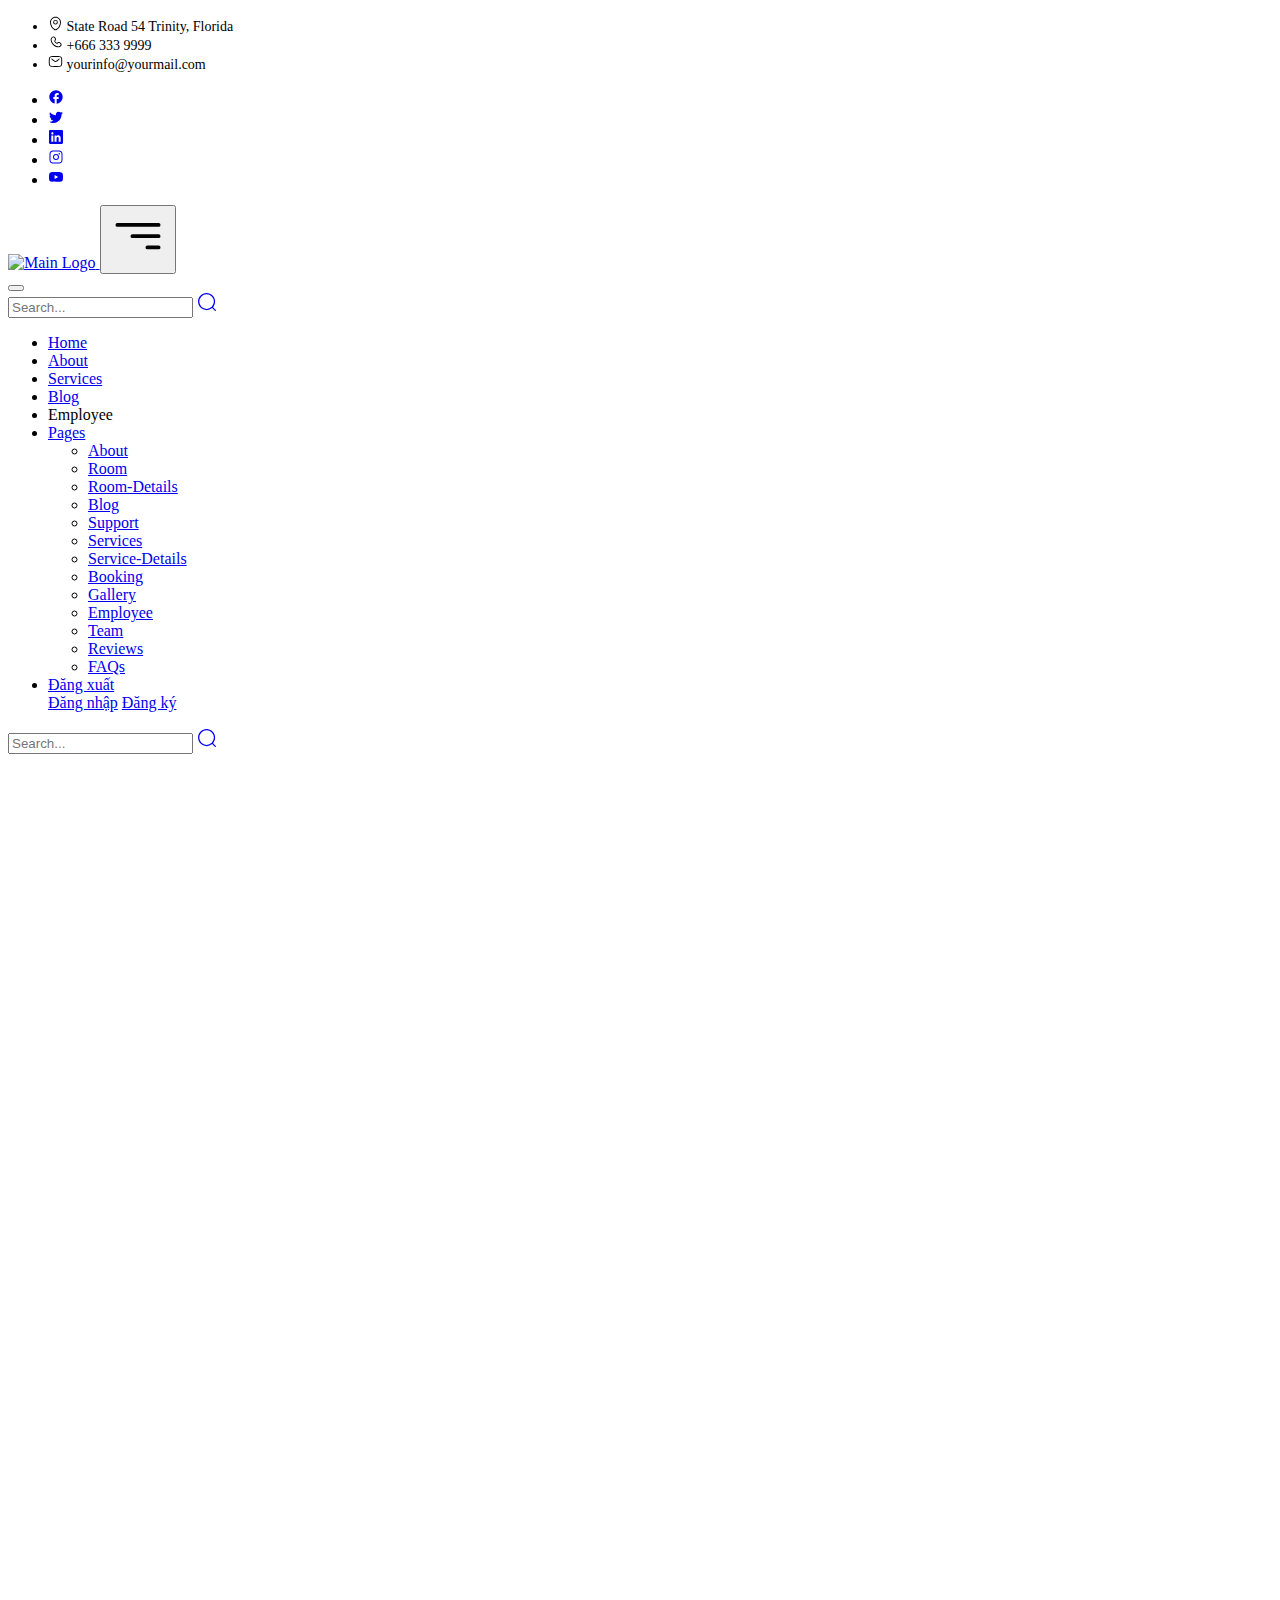
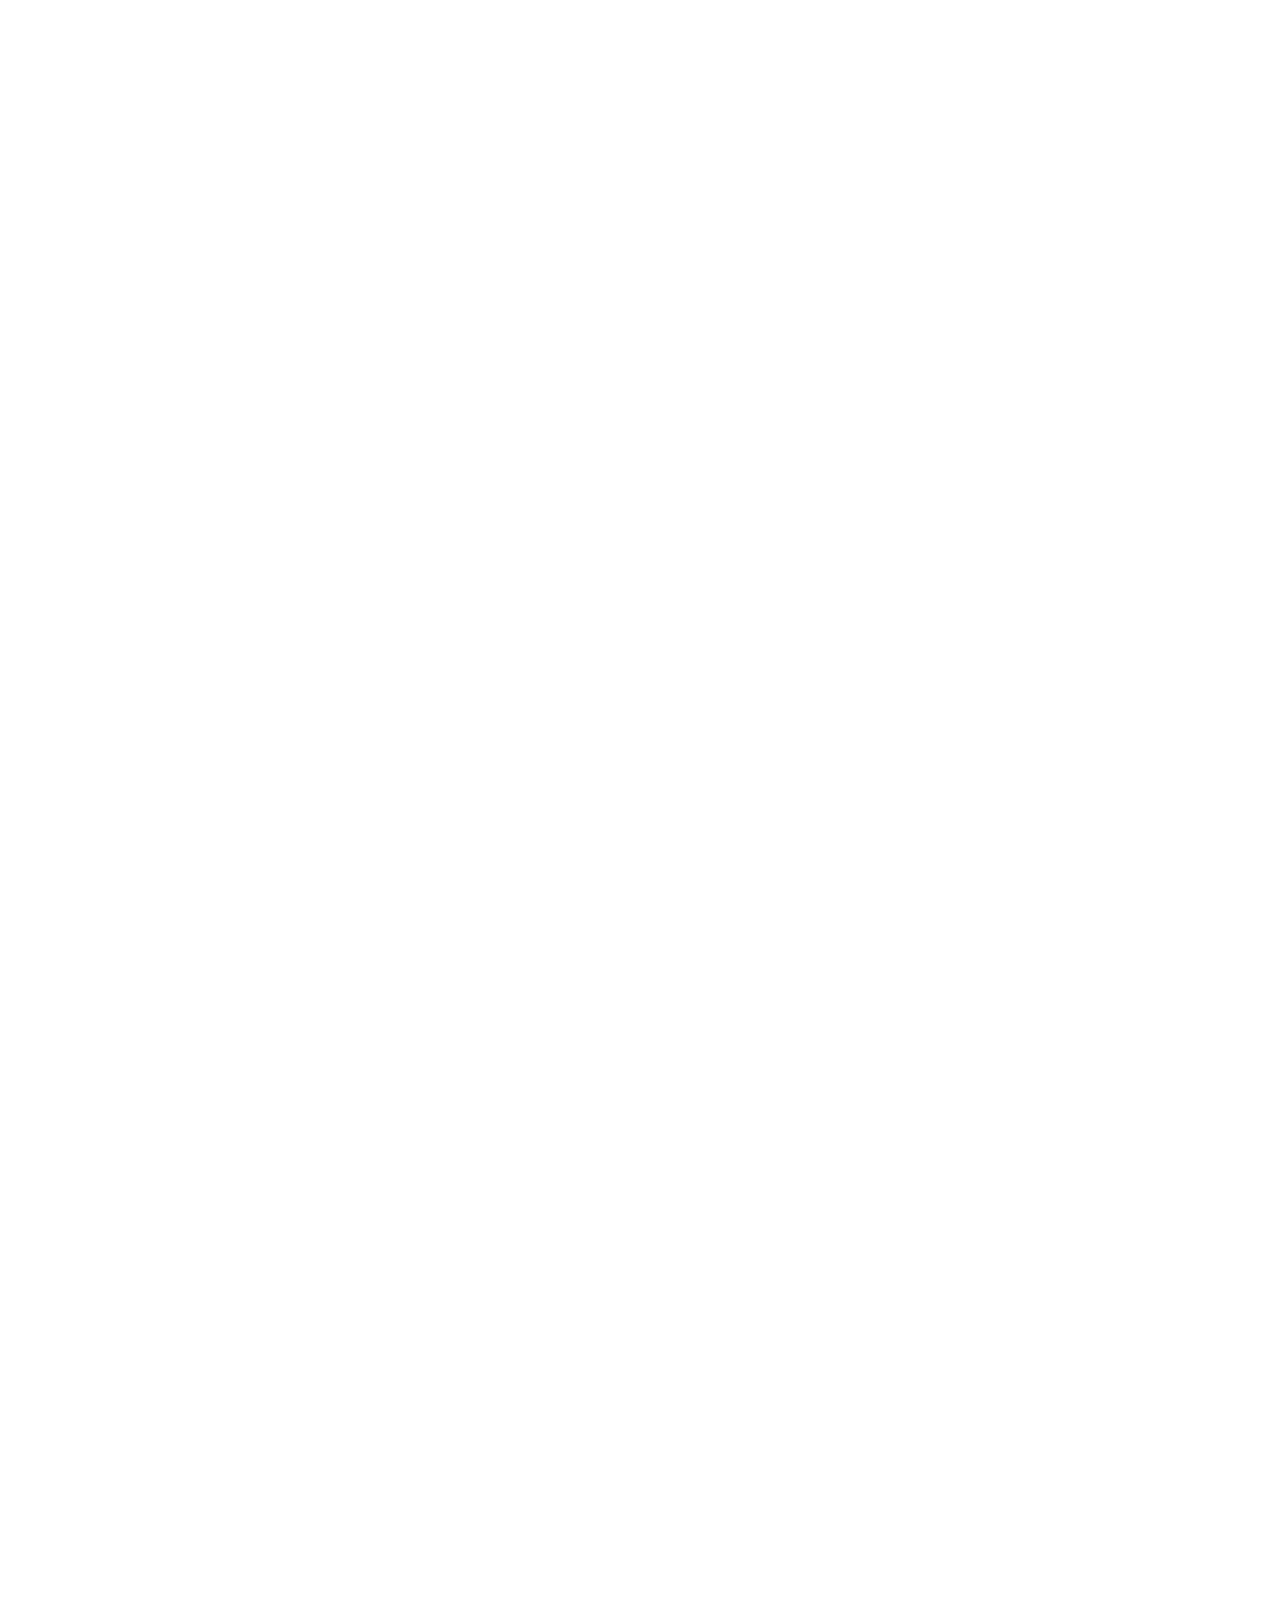
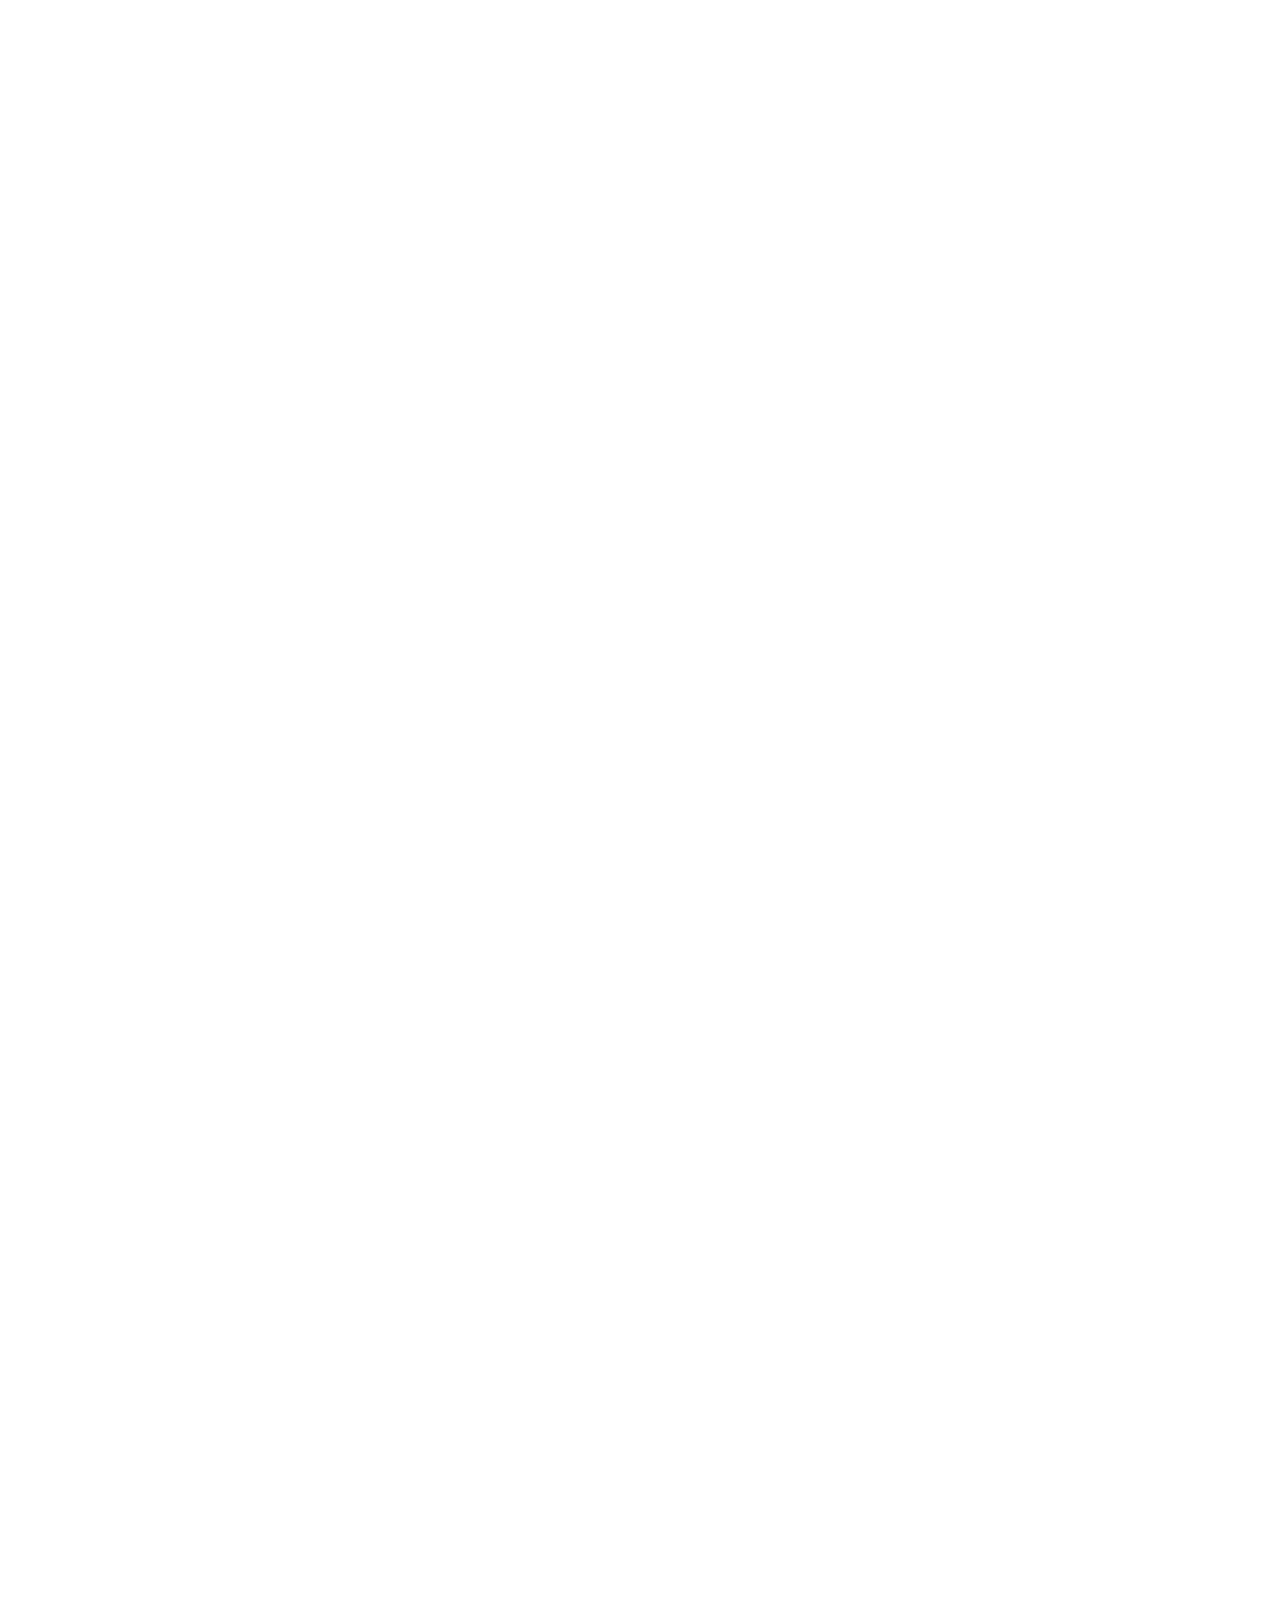
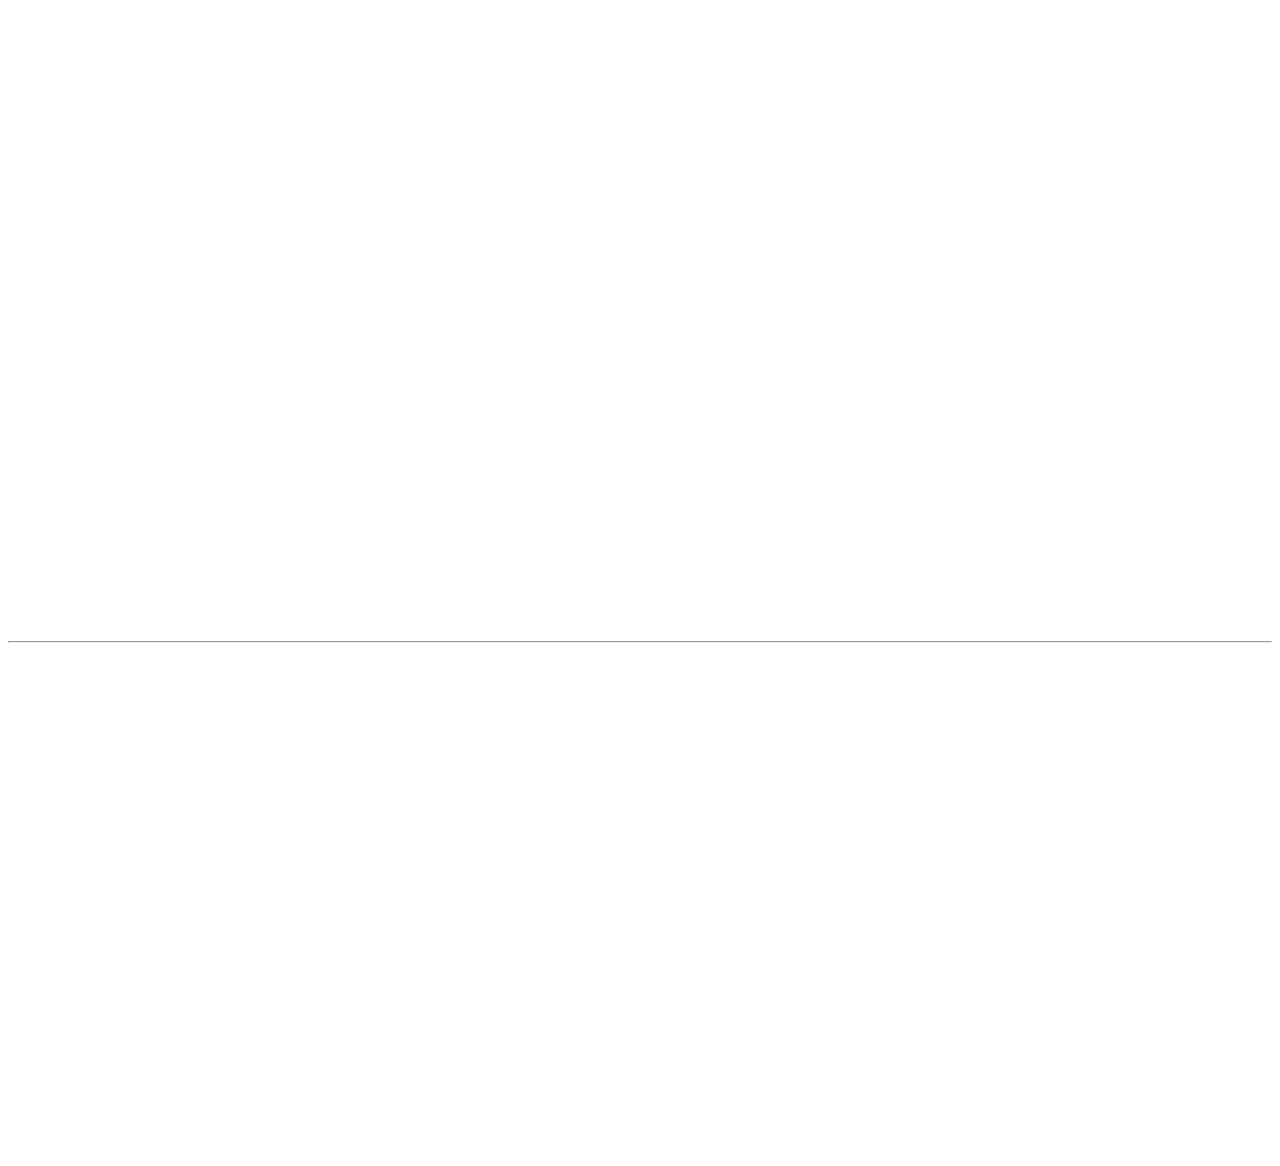
==== src/main/resources/templates/index.html @ 33f48a2a "init project" ====
<!DOCTYPE html>
<html>

<head>
  <title>Mellow - Hotel HTML Website Template</title>
  <meta charset="utf-8">
  <meta http-equiv="X-UA-Compatible" content="IE=edge">
  <meta name="viewport" content="width=device-width, initial-scale=1.0">
  <meta name="format-detection" content="telephone=no">
  <meta name="mobile-web-app-capable" content="yes">
  <meta name="author" content="">
  <meta name="keywords" content="">
  <meta name="description" content="">

  <!-- Bootstrap CSS -->
  <link rel="stylesheet" type="text/css" href="/css/bootstrap.min.css">

  <!-- Vendor CSS -->
  <link rel="stylesheet" type="text/css" href="/css/vendor.css">

  <!-- Swiper CSS -->
  <link rel="stylesheet" href="https://cdn.jsdelivr.net/npm/swiper@9/swiper-bundle.min.css" />

  <!-- AOS CSS -->
  <link href="https://unpkg.com/aos@2.3.1/dist/aos.css" rel="stylesheet">

  <!-- Main Style -->
  <link rel="stylesheet" type="text/css" href="/css/style.css">

  <!-- Google Fonts -->
  <link rel="preconnect" href="https://fonts.googleapis.com">
  <link rel="preconnect" href="https://fonts.gstatic.com" crossorigin>
  <link href="https://fonts.googleapis.com/css2?family=Cormorant+Upright:wght@300;400;500;600;700&family=Sora:wght@100..800&display=swap" rel="stylesheet">
</head>

<body>

<svg xmlns="http://www.w3.org/2000/svg" style="display: none;">
  <symbol id="wifi" viewBox="0 0 24 24">
    <path fill="currentColor"
          d="M6.55 12.192c3.017-3.256 7.883-3.256 10.9 0a.75.75 0 1 0 1.1-1.02c-3.61-3.896-9.49-3.896-13.1 0a.75.75 0 1 0 1.1 1.02" />
    <path fill="currentColor"
          d="M8.55 14.35c1.912-2.064 4.987-2.064 6.9 0a.75.75 0 1 0 1.1-1.019c-2.506-2.705-6.594-2.705-9.1 0a.75.75 0 1 0 1.1 1.02" />
    <path fill="currentColor"
          d="M10.55 16.51c.808-.872 2.092-.872 2.9 0a.75.75 0 1 0 1.1-1.02c-1.401-1.513-3.699-1.513-5.1 0a.75.75 0 1 0 1.1 1.02" />
    <path fill="currentColor" fill-rule="evenodd"
          d="M12 1.25c-.708 0-1.351.203-2.05.542c-.674.328-1.454.812-2.427 1.416L5.456 4.491c-.92.572-1.659 1.03-2.227 1.465c-.589.45-1.041.91-1.368 1.507c-.326.595-.472 1.229-.543 1.978c-.068.725-.068 1.613-.068 2.726v1.613c0 1.904 0 3.407.153 4.582c.156 1.205.486 2.178 1.23 2.947c.747.773 1.697 1.119 2.875 1.282c1.14.159 2.598.159 4.434.159h4.116c1.836 0 3.294 0 4.434-.159c1.177-.163 2.128-.509 2.876-1.282c.743-.769 1.073-1.742 1.23-2.947c.152-1.175.152-2.678.152-4.582v-1.613c0-1.113 0-2-.068-2.726c-.07-.75-.217-1.383-.543-1.978c-.327-.597-.78-1.056-1.368-1.507c-.568-.436-1.306-.893-2.227-1.465l-2.067-1.283c-.973-.604-1.753-1.088-2.428-1.416c-.697-.34-1.34-.542-2.049-.542M8.28 4.504c1.015-.63 1.73-1.072 2.327-1.363c.581-.283.993-.391 1.393-.391s.812.108 1.393.391c.598.29 1.312.733 2.327 1.363l2 1.241c.961.597 1.636 1.016 2.14 1.402c.489.375.77.684.963 1.036c.193.353.306.766.365 1.398c.061.648.062 1.465.062 2.623v1.521c0 1.97-.002 3.376-.14 4.443c-.136 1.048-.393 1.656-.82 2.099c-.425.439-1.003.7-2.004.839c-1.026.142-2.379.144-4.286.144h-4c-1.908 0-3.26-.002-4.286-.144c-1.001-.14-1.579-.4-2.003-.84c-.428-.442-.685-1.05-.82-2.098c-.14-1.067-.141-2.472-.141-4.443v-1.521c0-1.158 0-1.975.062-2.623c.059-.632.172-1.045.365-1.398c.193-.352.474-.661.964-1.036c.503-.386 1.178-.805 2.139-1.402z"
          clip-rule="evenodd" />
  </symbol>
  <symbol id="armchair" viewBox="0 0 24 24">
    <path fill="currentColor" fill-rule="evenodd"
          d="M10.749 3.25h2.502c1.088 0 1.976 0 2.678.09c.73.093 1.37.296 1.885.786c.52.496.74 1.12.84 1.833c.096.675.096 1.527.096 2.557v1.057c.4-.21.857-.323 1.323-.323c1.708 0 3.17 1.557 2.53 3.277l-1.12 3l-.023.062c-.173.463-.291.78-.452 1.059c-.498.858-1.309 1.497-2.258 1.833V20a.75.75 0 0 1-1.5 0v-1.254c-.188.004-.4.004-.655.004H6.75V20a.75.75 0 0 1-1.5 0v-1.333a.75.75 0 0 1 .021-.179c-1.14-.398-2.086-1.231-2.527-2.354l-.04-.108l-1.306-3.5c-.642-1.719.82-3.276 2.529-3.276c.466 0 .922.113 1.323.323V8.516c0-1.03 0-1.882.095-2.557c.1-.713.32-1.337.84-1.833c.516-.49 1.156-.693 1.886-.786c.702-.09 1.59-.09 2.678-.09M5.25 11.928V12h.03l.86 2.122l.02.049c.08.196.162.4.289.577c.288.4.724.664 1.199.76c.207.043.427.042.666.042h7.139c.46.001.891.002 1.271-.155c.207-.085.399-.204.566-.355c.316-.286.476-.683.63-1.066l.037-.092l.764-1.882h.03v-.072l.207-.512c.147-.362.57-.666 1.115-.666c.92 0 1.314.743 1.124 1.252l-1.12 3c-.204.55-.278.74-.367.894c-.397.685-1.159 1.193-2.079 1.322c-.212.03-.458.032-1.098.032H6.776c-1.237-.018-2.265-.72-2.636-1.665a6.26 6.26 0 0 1-.034-.09l-1.303-3.493c-.19-.509.204-1.252 1.124-1.252c.546 0 .968.304 1.115.666zm12-.292V8.57c0-1.1-.002-1.845-.08-2.403c-.076-.532-.208-.782-.39-.955c-.188-.18-.465-.312-1.042-.385c-.595-.077-1.386-.078-2.538-.078h-2.4c-1.152 0-1.943.001-2.538.078c-.577.073-.854.206-1.042.385c-.182.173-.314.423-.39.955c-.078.558-.08 1.304-.08 2.403v3.065l.78 1.922c.053.13.083.203.108.259a.502.502 0 0 0 .028.055c.05.07.145.14.28.167c.04.007.095.011.422.011h6.979c.637 0 .738-.014.806-.042a.453.453 0 0 0 .131-.081c.002-.001.022-.017.069-.11a6.79 6.79 0 0 0 .214-.499z"
          clip-rule="evenodd" />
  </symbol>
  <symbol id="dumbbells" viewBox="0 0 24 24">
    <path fill="currentColor" fill-rule="evenodd"
          d="m4.929 1.53l.049.007c.288.04.542.075.753.12c.224.048.452.118.67.252c.482.297.82.777.958 1.324c.069.274.05.636.03.906l-.024.257l4.657.648l.035-.228c.044-.266.112-.623.247-.874a2.103 2.103 0 0 1 1.263-1.034c.247-.071.486-.076.714-.06c.214.013.469.049.757.089l.048.007c.288.04.543.075.753.12c.225.048.452.117.67.251c.482.298.82.778.958 1.324c.061.243.066.48.052.715c-.012.224-.045.492-.083.804l-.35 2.885c-.037.311-.07.58-.111.8c-.043.23-.104.46-.223.681a2.103 2.103 0 0 1-1.263 1.035a2.043 2.043 0 0 1-.714.06c-.214-.014-.468-.05-.756-.09l-.05-.006c-.287-.04-.542-.076-.752-.12a2.071 2.071 0 0 1-.67-.252a2.172 2.172 0 0 1-.958-1.324c-.07-.275-.05-.636-.03-.907c.007-.082.014-.169.023-.257l-4.656-.648l-.036.229c-.044.266-.112.623-.246.873a2.103 2.103 0 0 1-1.264 1.035a2.044 2.044 0 0 1-.713.06c-.214-.014-.47-.05-.757-.09l-.049-.006c-.288-.04-.543-.075-.753-.12a2.072 2.072 0 0 1-.67-.252a2.173 2.173 0 0 1-.958-1.323a2.334 2.334 0 0 1-.052-.715c.013-.224.045-.492.083-.804l.35-2.885c.038-.312.07-.58.112-.8c.043-.23.104-.46.222-.681A2.103 2.103 0 0 1 3.458 1.5c.247-.071.486-.075.714-.06c.214.014.469.05.757.09m-.855 1.407a.63.63 0 0 0-.2.005a.604.604 0 0 0-.357.303a.878.878 0 0 0-.07.247c-.031.167-.058.388-.1.728l-.344 2.84c-.041.34-.068.56-.077.731a.85.85 0 0 0 .009.263a.674.674 0 0 0 .29.413a.648.648 0 0 0 .197.062c.15.032.35.06.67.105c.32.044.52.072.673.082a.63.63 0 0 0 .199-.005a.603.603 0 0 0 .354-.296c0-.002.012-.03.029-.097c.02-.08.042-.188.064-.32c.044-.265.083-.585.123-.92a.75.75 0 0 1 .848-.653l6.132.854a.75.75 0 0 1 .64.833c-.04.335-.078.654-.099.923a4.13 4.13 0 0 0-.015.328c0 .074.006.104.005.104a.673.673 0 0 0 .289.407a.647.647 0 0 0 .197.061c.15.033.35.06.67.105c.32.045.52.072.673.082a.63.63 0 0 0 .199-.005a.604.604 0 0 0 .358-.302a.874.874 0 0 0 .07-.247c.03-.168.058-.388.099-.728L15.944 6c.042-.34.068-.561.078-.732a.826.826 0 0 0-.01-.262a.674.674 0 0 0-.29-.413a.647.647 0 0 0-.197-.062c-.15-.032-.35-.06-.67-.105c-.32-.045-.52-.072-.672-.082a.63.63 0 0 0-.2.005a.603.603 0 0 0-.354.295c0 .003-.011.03-.028.097a4.13 4.13 0 0 0-.064.32a22.38 22.38 0 0 0-.124.92a.75.75 0 0 1-.848.653l-6.131-.853a.75.75 0 0 1-.641-.833c.04-.336.079-.655.1-.924c.01-.133.015-.243.014-.327c0-.074-.005-.104-.005-.105a.672.672 0 0 0-.288-.406a.648.648 0 0 0-.197-.062c-.15-.032-.35-.06-.67-.105a10.5 10.5 0 0 0-.673-.082m15.123 9.309c-.15.032-.345.087-.657.177c-.311.089-.506.145-.652.199a.672.672 0 0 0-.192.091a.706.706 0 0 0-.243.455s0 .03.009.105c.01.084.028.191.054.322c.054.264.132.574.213.901a.75.75 0 0 1-.52.903l-5.973 1.714a.75.75 0 0 1-.934-.539c-.082-.327-.16-.637-.236-.894a4.041 4.041 0 0 0-.103-.307a.73.73 0 0 0-.04-.09a.57.57 0 0 0-.375-.234a.627.627 0 0 0-.197.023c-.15.032-.346.087-.657.177c-.311.089-.507.145-.652.199a.67.67 0 0 0-.192.091a.707.707 0 0 0-.244.462a.901.901 0 0 0 .024.262c.03.167.083.382.166.713l.692 2.767c.083.331.137.546.189.707c.05.155.082.209.097.23a.572.572 0 0 0 .381.243c.01.001.054.006.198-.024c.15-.031.346-.087.657-.176c.311-.09.506-.146.652-.2a.672.672 0 0 0 .192-.091a.707.707 0 0 0 .243-.455s0-.03-.008-.105a4.093 4.093 0 0 0-.055-.322a22.309 22.309 0 0 0-.213-.9a.75.75 0 0 1 .52-.904l5.973-1.714a.75.75 0 0 1 .934.539c.082.327.16.637.236.894c.038.128.073.23.103.308c.024.06.038.086.04.09a.57.57 0 0 0 .375.234c.01.001.054.006.197-.024c.15-.031.346-.087.657-.176c.312-.09.507-.146.652-.2a.67.67 0 0 0 .193-.091a.707.707 0 0 0 .243-.462a.9.9 0 0 0-.023-.262a13.097 13.097 0 0 0-.167-.713l-.692-2.767a12.78 12.78 0 0 0-.189-.706a.854.854 0 0 0-.097-.231a.571.571 0 0 0-.381-.242a.631.631 0 0 0-.198.023m-.308-1.468a2.04 2.04 0 0 1 .715-.04a2.064 2.064 0 0 1 1.698 1.501c.068.212.133.474.21.777l.702 2.81c.076.304.142.566.182.786c.042.232.067.467.037.716a2.206 2.206 0 0 1-.78 1.437a2.1 2.1 0 0 1-.628.34c-.203.075-.45.146-.731.227l-.048.013c-.28.08-.528.152-.738.196a2.043 2.043 0 0 1-.716.041a2.07 2.07 0 0 1-1.39-.854c-.167-.231-.279-.578-.355-.835l-.06-.207l-4.54 1.303c.02.09.04.177.057.262c.054.265.117.621.082.902a2.206 2.206 0 0 1-.78 1.438a2.096 2.096 0 0 1-.628.34c-.202.075-.45.146-.73.227l-.048.013c-.28.08-.528.152-.739.196a2.043 2.043 0 0 1-.715.041a2.07 2.07 0 0 1-1.391-.854a2.275 2.275 0 0 1-.307-.648c-.068-.212-.133-.474-.21-.777l-.702-2.81c-.076-.304-.142-.566-.182-.786a2.335 2.335 0 0 1-.037-.715a2.206 2.206 0 0 1 .78-1.437c.197-.162.413-.262.628-.341c.203-.075.45-.146.732-.226l.047-.014c.28-.08.528-.152.738-.196a2.04 2.04 0 0 1 .716-.04a2.07 2.07 0 0 1 1.39.853c.167.232.279.579.355.835l.06.207l4.54-1.303c-.02-.09-.04-.177-.056-.261c-.055-.266-.118-.622-.083-.903a2.206 2.206 0 0 1 .78-1.437a2.1 2.1 0 0 1 .628-.341c.202-.075.45-.146.73-.226l.048-.014c.28-.08.529-.152.739-.196"
          clip-rule="evenodd" />
  </symbol>
  <symbol id="swimming" viewBox="0 0 24 24">
    <path fill="currentColor" fill-rule="evenodd"
          d="M17 3.75a1.75 1.75 0 1 0 0 3.5a1.75 1.75 0 0 0 0-3.5M13.75 5.5a3.25 3.25 0 1 1 6.5 0a3.25 3.25 0 0 1-6.5 0m-5.31-.87a.671.671 0 0 0-1.013.881l.988 1.152a2.25 2.25 0 0 1-.551 3.394l-3.477 2.086a.75.75 0 1 1-.772-1.286L7.091 8.77a.75.75 0 0 0 .184-1.131l-.988-1.153a2.171 2.171 0 0 1 3.276-2.849l6.5 7.366a.75.75 0 1 1-1.125.992zm-3.87 8.236c.687-1.074 2.157-1.039 2.888-.104c.99 1.267 2.372 2.488 4.542 2.488c2.209 0 3.57-.979 4.505-2.23c.72-.961 2.286-1.119 3.04.024c.626.945 1.304 1.687 2.627 1.998a.75.75 0 1 1-.344 1.46c-1.852-.436-2.807-1.533-3.534-2.631a.28.28 0 0 0-.253-.128a.432.432 0 0 0-.335.176C16.54 15.48 14.76 16.75 12 16.75c-2.842 0-4.611-1.64-5.724-3.065a.304.304 0 0 0-.246-.125a.23.23 0 0 0-.196.114c-.74 1.156-1.695 2.365-3.662 2.828a.75.75 0 1 1-.344-1.46c1.401-.33 2.08-1.14 2.742-2.176m0 5c.687-1.074 2.157-1.039 2.888-.104c.99 1.267 2.372 2.488 4.542 2.488c2.209 0 3.57-.979 4.505-2.23c.72-.962 2.286-1.119 3.04.024c.626.945 1.304 1.687 2.627 1.998a.75.75 0 1 1-.344 1.46c-1.852-.436-2.807-1.533-3.534-2.631a.28.28 0 0 0-.253-.128a.432.432 0 0 0-.335.177C16.54 20.48 14.76 21.75 12 21.75c-2.842 0-4.611-1.64-5.724-3.065a.304.304 0 0 0-.246-.125a.23.23 0 0 0-.196.114c-.74 1.156-1.695 2.365-3.662 2.828a.75.75 0 1 1-.344-1.46c1.401-.33 2.08-1.14 2.742-2.176"
          clip-rule="evenodd" />
  </symbol>
  <symbol id="chef-hat" viewBox="0 0 24 24">
    <g fill="none">
      <path fill="currentColor"
            d="M19 18h.75zM5 14.584h.75a.75.75 0 0 0-.45-.687zm14 0l-.3-.687a.75.75 0 0 0-.45.687zM15.75 7a.75.75 0 0 0 1.5 0zm-9 0a.75.75 0 0 0 1.5 0zM7 4.25A5.75 5.75 0 0 0 1.25 10h1.5A4.25 4.25 0 0 1 7 5.75zm10 1.5A4.25 4.25 0 0 1 21.25 10h1.5A5.75 5.75 0 0 0 17 4.25zm-2 15.5H9v1.5h6zm-6 0c-.964 0-1.612-.002-2.095-.067c-.461-.062-.659-.169-.789-.3l-1.06 1.062c.455.455 1.022.64 1.65.725c.606.082 1.372.08 2.294.08zM4.25 18c0 .922-.002 1.688.08 2.294c.084.628.27 1.195.725 1.65l1.061-1.06c-.13-.13-.237-.328-.3-.79c-.064-.482-.066-1.13-.066-2.094zm14 0c0 .964-.002 1.612-.067 2.095c-.062.461-.169.659-.3.789l1.062 1.06c.455-.455.64-1.022.725-1.65c.082-.606.08-1.372.08-2.294zM15 22.75c.922 0 1.688.002 2.294-.08c.628-.084 1.195-.27 1.65-.726l-1.06-1.06c-.13.13-.328.237-.79.3c-.482.064-1.13.066-2.094.066zm-8-17c.214 0 .423.016.628.046l.219-1.484A5.792 5.792 0 0 0 7 4.25zm5-4.5a5.252 5.252 0 0 0-4.973 3.563l1.42.482A3.752 3.752 0 0 1 12 2.75zM7.027 4.813A5.245 5.245 0 0 0 6.75 6.5h1.5c0-.423.07-.828.198-1.205zM17 4.25c-.287 0-.57.021-.847.062l.22 1.484A4.29 4.29 0 0 1 17 5.75zm-5-1.5a3.752 3.752 0 0 1 3.552 2.545l1.42-.482A5.252 5.252 0 0 0 12 1.25zm3.552 2.545c.128.377.198.782.198 1.205h1.5c0-.589-.097-1.156-.277-1.687zM5.75 18v-3.416h-1.5V18zm-.45-4.103A4.251 4.251 0 0 1 2.75 10h-1.5a5.751 5.751 0 0 0 3.45 5.271zm12.95.687V18h1.5v-3.416zm3-4.584a4.251 4.251 0 0 1-2.55 3.897l.6 1.374A5.751 5.751 0 0 0 22.75 10zm-5.5-3.5V7h1.5v-.5zm-9 0V7h1.5v-.5z" />
      <path stroke="currentColor" stroke-linecap="round" stroke-linejoin="round" stroke-width="1.5" d="M5 18h14" />
    </g>
  </symbol>
  <symbol id="meditation" viewBox="0 0 24 24">
    <path fill="currentColor" fill-rule="evenodd"
          d="M12 2.75a1.75 1.75 0 1 0 0 3.5a1.75 1.75 0 0 0 0-3.5M8.75 4.5a3.25 3.25 0 1 1 6.5 0a3.25 3.25 0 0 1-6.5 0M12 9.77a5.9 5.9 0 0 0-.86.052l-.892.15c-2.013.339-3.498 2.102-3.498 4.178a3.25 3.25 0 0 1-1.43 2.696l-.1.069a3.43 3.43 0 0 1-.823.406l-1.157.39a.75.75 0 0 1-.48-1.422l1.159-.39c.163-.055.319-.132.462-.228l.102-.069a1.75 1.75 0 0 0 .767-1.452c0-2.797 2.003-5.195 4.748-5.657l.89-.15A7.273 7.273 0 0 1 12 8.271a7.255 7.255 0 0 1 1.112.072l.89.15c2.746.462 4.748 2.86 4.748 5.657c0 .586.29 1.13.768 1.452l.101.069c.144.096.3.173.463.228l1.158.39a.75.75 0 0 1-.48 1.422l-1.157-.39a3.429 3.429 0 0 1-.822-.406l-.101-.069a3.25 3.25 0 0 1-1.43-2.696c0-2.076-1.485-3.839-3.497-4.178l-.892-.15a5.886 5.886 0 0 0-.86-.051m-3.1 5.78a.75.75 0 1 1 1.2.9l-.924 1.233l-.022.029a4.531 4.531 0 0 1-.34.42a2.75 2.75 0 0 1-1.007.67c-.155.058-.316.098-.52.15l-.035.008l-1.794.449a.935.935 0 0 0 .227 1.841h.684c1.546 0 3.05-.501 4.287-1.429L12.55 18.4a.75.75 0 1 1 .9 1.2l-.904.678l.491.185c.534.2.775.29 1.017.366a9.252 9.252 0 0 0 2.243.407c.253.014.51.014 1.08.014h.939a.935.935 0 0 0 .226-1.841l-1.473-.369a96.02 96.02 0 0 0-.082-.02c-.476-.119-.851-.212-1.186-.406a2.73 2.73 0 0 1-.29-.192c-.308-.234-.54-.543-.833-.936l-.051-.067l-.727-.969a.75.75 0 1 1 1.2-.9l.727.969c.368.491.471.618.591.709c.042.031.086.06.132.087c.13.075.287.121.883.27l1.473.368a2.435 2.435 0 0 1-.59 4.797h-.963c-.539 0-.84 0-1.14-.017a10.753 10.753 0 0 1-2.607-.473c-.286-.09-.567-.195-1.072-.384l-1.432-.537a8.645 8.645 0 0 1-4.733 1.411h-.684a2.435 2.435 0 0 1-.59-4.797l1.793-.448c.255-.064.324-.082.384-.105c.173-.066.33-.17.458-.304c.044-.047.088-.102.246-.313z"
          clip-rule="evenodd" />
  </symbol>
  <symbol id="calendar" viewBox="0 0 24 24">
    <path fill="currentColor"
          d="M17 14a1 1 0 1 0 0-2a1 1 0 0 0 0 2m0 4a1 1 0 1 0 0-2a1 1 0 0 0 0 2m-4-5a1 1 0 1 1-2 0a1 1 0 0 1 2 0m0 4a1 1 0 1 1-2 0a1 1 0 0 1 2 0m-6-3a1 1 0 1 0 0-2a1 1 0 0 0 0 2m0 4a1 1 0 1 0 0-2a1 1 0 0 0 0 2" />
    <path fill="currentColor" fill-rule="evenodd"
          d="M7 1.75a.75.75 0 0 1 .75.75v.763c.662-.013 1.391-.013 2.193-.013h4.113c.803 0 1.532 0 2.194.013V2.5a.75.75 0 0 1 1.5 0v.827c.26.02.506.045.739.076c1.172.158 2.121.49 2.87 1.238c.748.749 1.08 1.698 1.238 2.87c.153 1.14.153 2.595.153 4.433v2.112c0 1.838 0 3.294-.153 4.433c-.158 1.172-.49 2.121-1.238 2.87c-.749.748-1.698 1.08-2.87 1.238c-1.14.153-2.595.153-4.433.153H9.945c-1.838 0-3.294 0-4.433-.153c-1.172-.158-2.121-.49-2.87-1.238c-.748-.749-1.08-1.698-1.238-2.87c-.153-1.14-.153-2.595-.153-4.433v-2.112c0-1.838 0-3.294.153-4.433c.158-1.172.49-2.121 1.238-2.87c.749-.748 1.698-1.08 2.87-1.238c.233-.031.48-.056.739-.076V2.5A.75.75 0 0 1 7 1.75M5.71 4.89c-1.005.135-1.585.389-2.008.812c-.423.423-.677 1.003-.812 2.009c-.023.17-.042.35-.058.539h18.336c-.016-.19-.035-.369-.058-.54c-.135-1.005-.389-1.585-.812-2.008c-.423-.423-1.003-.677-2.009-.812c-1.027-.138-2.382-.14-4.289-.14h-4c-1.907 0-3.261.002-4.29.14M2.75 12c0-.854 0-1.597.013-2.25h18.474c.013.653.013 1.396.013 2.25v2c0 1.907-.002 3.262-.14 4.29c-.135 1.005-.389 1.585-.812 2.008c-.423.423-1.003.677-2.009.812c-1.027.138-2.382.14-4.289.14h-4c-1.907 0-3.261-.002-4.29-.14c-1.005-.135-1.585-.389-2.008-.812c-.423-.423-.677-1.003-.812-2.009c-.138-1.027-.14-2.382-.14-4.289z"
          clip-rule="evenodd" />
  </symbol>
  <symbol id="arrow-right" viewBox="0 0 24 24">
    <path fill="currentColor" fill-rule="evenodd"
          d="M13.47 5.47a.75.75 0 0 1 1.06 0l6 6a.75.75 0 0 1 0 1.06l-6 6a.75.75 0 1 1-1.06-1.06l4.72-4.72H4a.75.75 0 0 1 0-1.5h14.19l-4.72-4.72a.75.75 0 0 1 0-1.06"
          clip-rule="evenodd" />
  </symbol>
  <symbol id="arrow-left" viewBox="0 0 24 24">
    <path fill="currentColor" fill-rule="evenodd"
          d="M10.53 5.47a.75.75 0 0 1 0 1.06l-4.72 4.72H20a.75.75 0 0 1 0 1.5H5.81l4.72 4.72a.75.75 0 1 1-1.06 1.06l-6-6a.75.75 0 0 1 0-1.06l6-6a.75.75 0 0 1 1.06 0"
          clip-rule="evenodd" />
  </symbol>
  <symbol xmlns="http://www.w3.org/2000/svg" id="send" viewBox="0 0 24 24">
    <g fill="none">
      <path
              d="M24 0v24H0V0zM12.593 23.258l-.011.002l-.071.035l-.02.004l-.014-.004l-.071-.035c-.01-.004-.019-.001-.024.005l-.004.01l-.017.428l.005.02l.01.013l.104.074l.015.004l.012-.004l.104-.074l.012-.016l.004-.017l-.017-.427c-.002-.01-.009-.017-.017-.018m.265-.113l-.013.002l-.185.093l-.01.01l-.003.011l.018.43l.005.012l.008.007l.201.093c.012.004.023 0 .029-.008l.004-.014l-.034-.614c-.003-.012-.01-.02-.02-.022m-.715.002a.023.023 0 0 0-.027.006l-.006.014l-.034.614c0 .012.007.02.017.024l.015-.002l.201-.093l.01-.008l.004-.011l.017-.43l-.003-.012l-.01-.01z" />
      <path fill="currentColor"
            d="m21.433 4.861l-6 15.5a1 1 0 0 1-1.624.362l-3.382-3.235l-2.074 2.073a.5.5 0 0 1-.853-.354v-4.519L2.309 9.723a1 1 0 0 1 .442-1.691l17.5-4.5a1 1 0 0 1 1.181 1.329ZM19 6.001L8.032 13.152l1.735 1.66L19 6Z" />
    </g>
  </symbol>
  <symbol xmlns="http://www.w3.org/2000/svg" id="quote" viewBox="0 0 16 16">
    <path fill="currentColor"
          d="M7 7v7H0V6.9c0-4.8 4.5-5.4 4.5-5.4l.6 1.4s-2 .3-2.4 1.9C2.3 6 3.1 7 3.1 7zm9 0v7H9V6.9c0-4.8 4.5-5.4 4.5-5.4l.6 1.4s-2 .3-2.4 1.9c-.4 1.2.4 2.2.4 2.2z" />
  </symbol>
  <symbol xmlns="http://www.w3.org/2000/svg" id="play" viewBox="0 0 24 24">
    <path fill="currentColor"
          d="M9.5 15.584V8.416a.5.5 0 0 1 .77-.42l5.576 3.583a.5.5 0 0 1 0 .842l-5.576 3.584a.5.5 0 0 1-.77-.42Z" />
    <path fill="currentColor"
          d="M1 12C1 5.925 5.925 1 12 1s11 4.925 11 11s-4.925 11-11 11S1 18.075 1 12m11-9.5A9.5 9.5 0 0 0 2.5 12a9.5 9.5 0 0 0 9.5 9.5a9.5 9.5 0 0 0 9.5-9.5A9.5 9.5 0 0 0 12 2.5" />
  </symbol>
  <symbol xmlns="http://www.w3.org/2000/svg" id="navbar-icon" viewBox="0 0 16 16">
    <path
            d="M14 10.5a.5.5 0 0 0-.5-.5h-3a.5.5 0 0 0 0 1h3a.5.5 0 0 0 .5-.5zm0-3a.5.5 0 0 0-.5-.5h-7a.5.5 0 0 0 0 1h7a.5.5 0 0 0 .5-.5zm0-3a.5.5 0 0 0-.5-.5h-11a.5.5 0 0 0 0 1h11a.5.5 0 0 0 .5-.5z" />
  </symbol>
  <symbol id="location" viewBox="0 0 24 24">
    <path fill="currentColor" fill-rule="evenodd"
          d="M3.25 10.143C3.25 5.244 7.155 1.25 12 1.25c4.845 0 8.75 3.994 8.75 8.893c0 2.365-.674 4.905-1.866 7.099c-1.19 2.191-2.928 4.095-5.103 5.112a4.2 4.2 0 0 1-3.562 0c-2.175-1.017-3.913-2.92-5.103-5.112c-1.192-2.194-1.866-4.734-1.866-7.099M12 2.75c-3.992 0-7.25 3.297-7.25 7.393c0 2.097.603 4.392 1.684 6.383c1.082 1.993 2.612 3.624 4.42 4.469a2.7 2.7 0 0 0 2.291 0c1.809-.845 3.339-2.476 4.421-4.469c1.081-1.99 1.684-4.286 1.684-6.383c0-4.096-3.258-7.393-7.25-7.393m0 5a2.25 2.25 0 1 0 0 4.5a2.25 2.25 0 0 0 0-4.5M8.25 10a3.75 3.75 0 1 1 7.5 0a3.75 3.75 0 0 1-7.5 0"
          clip-rule="evenodd" />
  </symbol>
  <symbol id="phone" viewBox="0 0 24 24">
    <path fill="currentColor" fill-rule="evenodd"
          d="M6.007 3.407c1.68-1.68 4.516-1.552 5.686.544l.649 1.163c.763 1.368.438 3.095-.68 4.227a.63.63 0 0 0-.104.337c-.013.256.078.849.997 1.767c.918.918 1.51 1.01 1.767.997a.63.63 0 0 0 .337-.104c1.131-1.118 2.859-1.443 4.227-.68l1.163.65c2.096 1.17 2.224 4.004.544 5.685c-.899.898-2.093 1.697-3.498 1.75c-2.08.079-5.536-.459-8.958-3.88c-3.421-3.422-3.959-6.877-3.88-8.958c.053-1.405.852-2.6 1.75-3.498m4.376 1.275c-.6-1.074-2.21-1.32-3.315-.214c-.775.775-1.28 1.63-1.312 2.493c-.066 1.736.363 4.762 3.442 7.84c3.08 3.08 6.105 3.509 7.84 3.443c.863-.033 1.72-.537 2.494-1.312c1.106-1.106.86-2.716-.214-3.315l-1.163-.649c-.723-.403-1.74-.266-2.453.448c-.07.07-.516.486-1.307.524c-.81.04-1.791-.324-2.9-1.434c-1.111-1.11-1.475-2.091-1.435-2.902c.038-.791.455-1.237.524-1.307c.714-.713.851-1.729.448-2.452z"
          clip-rule="evenodd" />
  </symbol>
  <symbol id="email" viewBox="0 0 24 24">
    <path fill="currentColor" fill-rule="evenodd"
          d="M9.944 3.25h4.112c1.838 0 3.294 0 4.433.153c1.172.158 2.121.49 2.87 1.238c.748.749 1.08 1.698 1.238 2.87c.153 1.14.153 2.595.153 4.433v.112c0 1.838 0 3.294-.153 4.433c-.158 1.172-.49 2.121-1.238 2.87c-.749.748-1.698 1.08-2.87 1.238c-1.14.153-2.595.153-4.433.153H9.944c-1.838 0-3.294 0-4.433-.153c-1.172-.158-2.121-.49-2.87-1.238c-.748-.749-1.08-1.698-1.238-2.87c-.153-1.14-.153-2.595-.153-4.433v-.112c0-1.838 0-3.294.153-4.433c.158-1.172.49-2.121 1.238-2.87c.749-.748 1.698-1.08 2.87-1.238c1.14-.153 2.595-.153 4.433-.153M5.71 4.89c-1.006.135-1.586.389-2.01.812c-.422.423-.676 1.003-.811 2.009c-.138 1.028-.14 2.382-.14 4.289c0 1.907.002 3.262.14 4.29c.135 1.005.389 1.585.812 2.008c.423.423 1.003.677 2.009.812c1.028.138 2.382.14 4.289.14h4c1.907 0 3.262-.002 4.29-.14c1.005-.135 1.585-.389 2.008-.812c.423-.423.677-1.003.812-2.009c.138-1.028.14-2.382.14-4.289c0-1.907-.002-3.261-.14-4.29c-.135-1.005-.389-1.585-.812-2.008c-.423-.423-1.003-.677-2.009-.812c-1.027-.138-2.382-.14-4.289-.14h-4c-1.907 0-3.261.002-4.29.14m-.287 2.63a.75.75 0 0 1 1.056-.096L8.64 9.223c.933.777 1.58 1.315 2.128 1.667c.529.34.888.455 1.233.455c.345 0 .704-.114 1.233-.455c.547-.352 1.195-.89 2.128-1.667l2.159-1.8a.75.75 0 1 1 .96 1.153l-2.196 1.83c-.887.74-1.605 1.338-2.24 1.746c-.66.425-1.303.693-2.044.693c-.741 0-1.384-.269-2.045-.693c-.634-.408-1.352-1.007-2.239-1.745L5.52 8.577a.75.75 0 0 1-.096-1.057"
          clip-rule="evenodd" />
  </symbol>
  <symbol id="clock" viewBox="0 0 24 24">
    <path fill="currentColor" fill-rule="evenodd"
          d="M12 2.75a9.25 9.25 0 1 0 0 18.5a9.25 9.25 0 0 0 0-18.5M1.25 12C1.25 6.063 6.063 1.25 12 1.25S22.75 6.063 22.75 12S17.937 22.75 12 22.75S1.25 17.937 1.25 12M12 7.25a.75.75 0 0 1 .75.75v3.69l2.28 2.28a.75.75 0 1 1-1.06 1.06l-2.5-2.5a.75.75 0 0 1-.22-.53V8a.75.75 0 0 1 .75-.75"
          clip-rule="evenodd" />
  </symbol>
  <symbol xmlns="http://www.w3.org/2000/svg" id="star" viewBox="0 0 512 512">
    <path fill="currentColor"
          d="M394 480a16 16 0 0 1-9.39-3L256 383.76L127.39 477a16 16 0 0 1-24.55-18.08L153 310.35L23 221.2a16 16 0 0 1 9-29.2h160.38l48.4-148.95a16 16 0 0 1 30.44 0l48.4 149H480a16 16 0 0 1 9.05 29.2L359 310.35l50.13 148.53A16 16 0 0 1 394 480" />
  </symbol>
  <symbol xmlns="http://www.w3.org/2000/svg" id="play-circle" viewBox="0 0 24 24">
    <path fill="currentColor"
          d="m9.5 16.5l7-4.5l-7-4.5zM12 22q-2.075 0-3.9-.788t-3.175-2.137q-1.35-1.35-2.137-3.175T2 12q0-2.075.788-3.9t2.137-3.175q1.35-1.35 3.175-2.137T12 2q2.075 0 3.9.788t3.175 2.137q1.35 1.35 2.138 3.175T22 12q0 2.075-.788 3.9t-2.137 3.175q-1.35 1.35-3.175 2.138T12 22m0-2q3.35 0 5.675-2.325T20 12q0-3.35-2.325-5.675T12 4Q8.65 4 6.325 6.325T4 12q0 3.35 2.325 5.675T12 20m0-8" />
  </symbol>
  <symbol xmlns="http://www.w3.org/2000/svg" id="facebook" viewBox="0 0 24 24">
    <path fill="currentColor"
          d="M22 12c0-5.52-4.48-10-10-10S2 6.48 2 12c0 4.84 3.44 8.87 8 9.8V15H8v-3h2V9.5C10 7.57 11.57 6 13.5 6H16v3h-2c-.55 0-1 .45-1 1v2h3v3h-3v6.95c5.05-.5 9-4.76 9-9.95z" />
  </symbol>
  <symbol xmlns="http://www.w3.org/2000/svg" id="youtube" viewBox="0 0 32 32">
    <path fill="currentColor"
          d="M29.41 9.26a3.5 3.5 0 0 0-2.47-2.47C24.76 6.2 16 6.2 16 6.2s-8.76 0-10.94.59a3.5 3.5 0 0 0-2.47 2.47A36.13 36.13 0 0 0 2 16a36.13 36.13 0 0 0 .59 6.74a3.5 3.5 0 0 0 2.47 2.47c2.18.59 10.94.59 10.94.59s8.76 0 10.94-.59a3.5 3.5 0 0 0 2.47-2.47A36.13 36.13 0 0 0 30 16a36.13 36.13 0 0 0-.59-6.74ZM13.2 20.2v-8.4l7.27 4.2Z" />
  </symbol>
  <symbol xmlns="http://www.w3.org/2000/svg" id="instagram" viewBox="0 0 256 256">
    <path fill="currentColor"
          d="M128 80a48 48 0 1 0 48 48a48.05 48.05 0 0 0-48-48Zm0 80a32 32 0 1 1 32-32a32 32 0 0 1-32 32Zm48-136H80a56.06 56.06 0 0 0-56 56v96a56.06 56.06 0 0 0 56 56h96a56.06 56.06 0 0 0 56-56V80a56.06 56.06 0 0 0-56-56Zm40 152a40 40 0 0 1-40 40H80a40 40 0 0 1-40-40V80a40 40 0 0 1 40-40h96a40 40 0 0 1 40 40ZM192 76a12 12 0 1 1-12-12a12 12 0 0 1 12 12Z" />
  </symbol>
  <symbol xmlns="http://www.w3.org/2000/svg" id="twitter" viewBox="0 0 24 24">
    <path fill="currentColor"
          d="M22.46 6c-.77.35-1.6.58-2.46.69c.88-.53 1.56-1.37 1.88-2.38c-.83.5-1.75.85-2.72 1.05C18.37 4.5 17.26 4 16 4c-2.35 0-4.27 1.92-4.27 4.29c0 .34.04.67.11.98C8.28 9.09 5.11 7.38 3 4.79c-.37.63-.58 1.37-.58 2.15c0 1.49.75 2.81 1.91 3.56c-.71 0-1.37-.2-1.95-.5v.03c0 2.08 1.48 3.82 3.44 4.21a4.22 4.22 0 0 1-1.93.07a4.28 4.28 0 0 0 4 2.98a8.521 8.521 0 0 1-5.33 1.84c-.34 0-.68-.02-1.02-.06C3.44 20.29 5.7 21 8.12 21C16 21 20.33 14.46 20.33 8.79c0-.19 0-.37-.01-.56c.84-.6 1.56-1.36 2.14-2.23Z" />
  </symbol>
  <symbol xmlns="http://www.w3.org/2000/svg" id="linkedin" viewBox="0 0 512 512">
    <path fill="currentColor"
          d="M444.17 32H70.28C49.85 32 32 46.7 32 66.89v374.72C32 461.91 49.85 480 70.28 480h373.78c20.54 0 35.94-18.21 35.94-38.39V66.89C480.12 46.7 464.6 32 444.17 32Zm-273.3 373.43h-64.18V205.88h64.18ZM141 175.54h-.46c-20.54 0-33.84-15.29-33.84-34.43c0-19.49 13.65-34.42 34.65-34.42s33.85 14.82 34.31 34.42c-.01 19.14-13.31 34.43-34.66 34.43Zm264.43 229.89h-64.18V296.32c0-26.14-9.34-44-32.56-44c-17.74 0-28.24 12-32.91 23.69c-1.75 4.2-2.22 9.92-2.22 15.76v113.66h-64.18V205.88h64.18v27.77c9.34-13.3 23.93-32.44 57.88-32.44c42.13 0 74 27.77 74 87.64Z" />
  </symbol>
  <symbol id="search" viewBox="0 0 24 24">
    <path fill="currentColor" fill-rule="evenodd"
          d="M11.5 2.75a8.75 8.75 0 1 0 0 17.5a8.75 8.75 0 0 0 0-17.5M1.25 11.5c0-5.66 4.59-10.25 10.25-10.25S21.75 5.84 21.75 11.5c0 2.56-.939 4.902-2.491 6.698l3.271 3.272a.75.75 0 1 1-1.06 1.06l-3.272-3.271A10.21 10.21 0 0 1 11.5 21.75c-5.66 0-10.25-4.59-10.25-10.25"
          clip-rule="evenodd" />
  </symbol>
  <symbol xmlns="http://www.w3.org/2000/svg" id="plus" viewBox="0 0 16 16">
    <path d="M8 4a.5.5 0 0 1 .5.5v3h3a.5.5 0 0 1 0 1h-3v3a.5.5 0 0 1-1 0v-3h-3a.5.5 0 0 1 0-1h3v-3A.5.5 0 0 1 8 4z" />
  </symbol>
  <symbol xmlns="http://www.w3.org/2000/svg" id="minus" viewBox="0 0 16 16">
    <path d="M4 8a.5.5 0 0 1 .5-.5h7a.5.5 0 0 1 0 1h-7A.5.5 0 0 1 4 8z" />
  </symbol>
</svg>

<div class="preloader">
  <div class="loader"></div>
</div>

<header id="header">
  <nav class="header-top bg-secondary py-1">
    <div class="container-fluid padding-side">
      <div class="d-flex flex-wrap justify-content-between align-items-center">
        <ul class="info d-flex flex-wrap list-unstyled m-0">
          <li class="location text-capitalize d-flex align-items-center me-4" style="font-size: 14px;">
            <svg class="color me-1" width="15" height="15">
              <use xlink:href="#location"></use>
            </svg> State Road 54 Trinity, Florida
          </li>
          <li class="phone d-flex align-items-center me-4" style="font-size: 14px;">
            <svg class="color me-1" width="15" height="15">
              <use xlink:href="#phone"></use>
            </svg> +666 333 9999
          </li>
          <li class="email d-flex align-items-center me-4" style="font-size: 14px;">
            <svg class="color me-1" width="15" height="15">
              <use xlink:href="#email"></use>
            </svg> yourinfo@yourmail.com
          </li>
        </ul>
        <ul class="social-links d-flex flex-wrap list-unstyled m-0">
          <li class="social">
            <a href="#">
              <svg class="social" width="16" height="16">
                <use xlink:href="#facebook"></use>
              </svg>
            </a>
          </li>
          <li class="social ms-4">
            <a href="#">
              <svg class="social" width="16" height="16">
                <use xlink:href="#twitter"></use>
              </svg>
            </a>
          </li>
          <li class="social ms-4">
            <a href="#">
              <svg class="social" width="16" height="16">
                <use xlink:href="#linkedin"></use>
              </svg>
            </a>
          </li>
          <li class="social ms-4">
            <a href="#">
              <svg class="social" width="16" height="16">
                <use xlink:href="#instagram"></use>
              </svg>
            </a>
          </li>
          <li class="social ms-4">
            <a href="#">
              <svg class="social" width="16" height="16">
                <use xlink:href="#youtube"></use>
              </svg>
            </a>
          </li>
        </ul>
      </div>
    </div>
  </nav>
  <nav id="primary-header" class="navbar navbar-expand-lg py-4">
    <div class="container-fluid padding-side">
      <div class="d-flex justify-content-between align-items-center w-100">
        <a class="navbar-brand" href="/">
          <img src="/images/main-logo.png" class="logo img-fluid" alt="Main Logo">
        </a>
        <button class="navbar-toggler border-0 d-flex d-lg-none order-3 p-2 shadow-none" type="button"
                data-bs-toggle="offcanvas" data-bs-target="#bdNavbar" aria-controls="bdNavbar" aria-expanded="false">
          <svg class="navbar-icon" width="60" height="60">
            <use xlink:href="#navbar-icon"></use>
          </svg>
        </button>
        <div class="header-bottom offcanvas offcanvas-end" id="bdNavbar" aria-labelledby="bdNavbarOffcanvasLabel">
          <div class="offcanvas-header px-4 pb-0">
            <button type="button" class="btn-close btn-close-black mt-2" data-bs-dismiss="offcanvas"
                    aria-label="Close"></button>
          </div>
          <div class="offcanvas-body align-items-center justify-content-center">
            <div class="search d-block d-lg-none m-5">
              <form class="position-relative">
                <input type="text" class="form-control bg-secondary border-0 rounded-5 px-4 py-2"
                       placeholder="Search...">
                <a href="#" class="position-absolute top-50 end-0 translate-middle-y p-1 me-3">
                  <svg class="" width="20" height="20">
                    <use xlink:href="#search"></use>
                  </svg>
                </a>
              </form>
            </div>
            <ul class="navbar-nav align-items-center mb-2 mb-lg-0">
              <li class="nav-item px-3">
                <a class="nav-link active p-0" aria-current="page" href="/">Home</a>
              </li>
              <li class="nav-item px-3">
                <a class="nav-link p-0" href="/">About</a>
              </li>
              <li class="nav-item px-3">
                <a class="nav-link p-0" href="/">Services</a>
              </li>
              <li class="nav-item px-3">
                <a class="nav-link p-0" href="/">Blog</a>
              </li>
              <li class="nav-item px-3">
                <a class="nav-link p-0" th:href="${session.role != null && session.role == 'ADMIN' ? '/admin/employees' : '/customer/services'}">Employee</a>
              </li>
              <li class="nav-item px-3 dropdown">
                <a class="nav-link p-0 dropdown-toggle text-center" data-bs-toggle="dropdown" href="#" role="button"
                   aria-expanded="false">Pages</a>
                <ul class="dropdown-menu dropdown-menu-end animate slide mt-3 border-0 shadow">
                  <li><a href="/" class="dropdown-item">About</a></li>
                  <li><a href="/" class="dropdown-item">Room</a></li>
                  <li><a href="/" class="dropdown-item">Room-Details</a></li>
                  <li><a href="/" class="dropdown-item">Blog</a></li>
                  <li><a href="/" class="dropdown-item">Support</a></li>
                  <li><a href="/" class="dropdown-item">Services</a></li>
                  <li><a href="/" class="dropdown-item">Service-Details</a></li>
                  <li><a class="dropdown-item" aria-current="page" href="/booking/booking-page">Booking</a></li>
                  <li><a href="/" class="dropdown-item">Gallery</a></li>
                  <li th:if="${session.role != null && session.role == 'ADMIN'}"><a class="dropdown-item" aria-current="page" href="/admin/employees">Employee</a></li>
                  <li><a href="/" class="dropdown-item">Team</a></li>
                  <li><a href="/" class="dropdown-item">Reviews</a></li>
                  <li><a href="/" class="dropdown-item">FAQs</a></li>
                </ul>
              </li>

              <!-- Đăng nhập / Đăng ký -->
              <li class="nav-item px-3">
                <div th:if="${session.username != null}" class="d-flex align-items-center">
                  <a class="nav-link px-3" th:text="${session.username}"></a>
                  <a href="/api/auth/logout" class="nav-link px-3">Đăng xuất</a>
                </div>
                <div th:if="${session.username == null}" class="d-flex align-items-center">
                  <a href="/login" class="nav-link px-3">Đăng nhập</a>
                  <a href="/register" class="nav-link px-3">Đăng ký</a>
                </div>
              </li>
            </ul>



          </div>
        </div>
        <div class="search d-lg-block d-none">
          <form class="position-relative">
            <input type="text" class="form-control bg-secondary border-0 rounded-5 px-4 py-2" placeholder="Search...">
            <a href="#" class="position-absolute top-50 end-0 translate-middle-y p-1 me-3">
              <svg class="" width="20" height="20">
                <use xlink:href="#search"></use>
              </svg>
            </a>
          </form>
        </div>
      </div>
    </div>
  </nav>
</header>


<section id="slider" data-aos="fade-up">
  <div class="container-fluid padding-side">
    <div class="d-flex rounded-5"
         style="background-image: url(/images/slider-image.jpg); background-size: cover; background-repeat: no-repeat; height: 85vh; background-position: center;">
      <div class="row align-items-center m-auto pt-5 px-4 px-lg-0">
        <div class="text-start col-md-6 col-lg-5 col-xl-6 offset-lg-1">
          <h2 class="display-1 fw-normal">Hotel mellow Your Gateway to Serenity.</h2>
          <a href="/" class="btn btn-arrow btn-primary mt-3">
              <span>Explore rooms <svg width="18" height="18">
                  <use xlink:href="#arrow-right"></use>
                </svg></span>
          </a>
        </div>

        <div class="col-md-6 col-lg-5 col-xl-4 mt-5 mt-md-0">
          <form id="form"
                class="form-group flex-wrap bg-white p-5 rounded-4 ms-md-5"
                th:action="@{/booking/create}" method="post">
            <h3 class="display-5">Reserve Now</h3>

            <div class="col-lg-12 my-4">
              <label class="form-label text-uppercase">Check-In</label>
              <input type="date" name="checkInDate" class="form-control" required>
            </div>

            <div class="col-lg-12 my-4">
              <label class="form-label text-uppercase">Check-Out</label>
              <input type="date" name="checkOutDate" class="form-control" required>
            </div>

            <div class="col-lg-12 my-4">
              <label class="form-label text-uppercase">Room Type</label>
              <select name="roomType" class="form-control text-black-50 ps-3" required>
                <option value="DELUXE">Deluxe</option>
                <option value="COUPLE">Couple</option>
                <option value="FAMILY">Family</option>
              </select>
            </div>

            <div class="col-lg-12 my-4">
              <label class="form-label text-uppercase">Guests</label>
              <input type="number" name="guests" min="1" class="form-control text-black-50 ps-3" required>
            </div>

            <div class="d-grid">
              <button type="submit" class="btn btn-arrow btn-primary mt-3">
        <span>Reserve Now
            <svg width="18" height="18">
                <use xlink:href="#arrow-right"></use>
            </svg>
        </span>
              </button>
            </div>
          </form>
        </div>

      </div>
    </div>
  </div>
</section>

<section id="about-us" class="padding-large">
  <div class="container-fluid padding-side" data-aos="fade-up">
    <h3 class="display-3 text-center fw-normal col-lg-4 offset-lg-4">Mellow: Your Gateway to Serenity</h3>
    <div class="row align-items-start mt-3 mt-lg-5">
      <div class="col-lg-6">
        <div class="p-5">
          <p>Welcome to Hotel Mellow, where comfort meets tranquility. Nestled in the heart of a bustling city, our
            hotel offers a peaceful retreat for both business and leisure travelers. With modern amenities, and a
            warm, inviting atmosphere, we strive to make your stay with us.</p>
          <a href="/" class="btn btn-arrow btn-primary mt-3">
              <span>Read About Us <svg width="18" height="18">
                  <use xlink:href="#arrow-right"></use>
                </svg></span>
          </a>
        </div>
        <img src="/images/about-img1.jpg" alt="img" class="img-fluid rounded-4 mt-4">
      </div>
      <div class="col-lg-6 mt-5 mt-lg-0">
        <img src="/images/about-img2.jpg" alt="img" class="img-fluid rounded-4">
        <img src="/images/about-img3.jpg" alt="img" class="img-fluid rounded-4 mt-4">

      </div>
    </div>
  </div>
</section>

<section id="info">
  <div class="container" data-aos="fade-up">
    <div class="row">
      <div class="col-md-3 text-center mb-4 mb-lg-0">
        <h3 class="display-1 fw-normal text-primary position-relative">25K <span
                class="position-absolute top-50 end-50 translate-middle z-n1 ps-lg-4 pt-lg-4"><img
                src="/images/pattern1.png" alt="pattern" class="img-fluid"></span></h3>
        <p class="text-capitalize">Happy Customer</p>
      </div>
      <div class="col-md-3 text-center mb-4 mb-lg-0">
        <h3 class="display-1 fw-normal text-primary position-relative">160 <span
                class="position-absolute top-50 translate-middle z-n1"><img src="/images/pattern1.png" alt="pattern"
                                                                            class="img-fluid"></span></h3>
        <p class="text-capitalize">Total Rooms</p>
      </div>
      <div class="col-md-3 text-center mb-4 mb-lg-0">
        <h3 class="display-1 fw-normal text-primary position-relative">25 <span
                class="position-absolute top-100 pb-5 translate-middle z-n1"><img src="/images/pattern1.png" alt="pattern"
                                                                                  class="img-fluid"></span></h3>
        <p class="text-capitalize">award wins</p>
      </div>
      <div class="col-md-3 text-center mb-4 mb-lg-0">
        <h3 class="display-1 fw-normal text-primary position-relative">200 <span
                class="position-absolute top-50 end-50 pb-lg-4 pe-lg-2 translate-middle z-n1"><img
                src="/images/pattern1.png" alt="pattern" class="img-fluid"></span></h3>
        <p class="text-capitalize">Total Members</p>
      </div>
    </div>
  </div>
</section>

<section id="room" class="padding-medium">
  <div class="container-fluid padding-side" data-aos="fade-up">
    <div class="d-flex flex-wrap align-items-center justify-content-between">
      <div>
        <h3 class="display-3 fw-normal text-center">Explore our rooms</h3>
      </div>
      <a href="/" class="btn btn-arrow btn-primary mt-3">
          <span>Explore rooms<svg width="18" height="18">
              <use xlink:href="#arrow-right"></use>
            </svg></span>
      </a>
    </div>

    <div class="swiper room-swiper mt-5">
      <div class="swiper-wrapper">
        <div class="swiper-slide">
          <div class="room-item position-relative bg-black rounded-4 overflow-hidden">
            <img src="/images/room1.jpg" alt="img" class="post-image img-fluid rounded-4">
            <div class="product-description position-absolute p-5 text-start">
              <h4 class="display-6 fw-normal text-white">Grand deluxe rooms</h4>
              <p class="product-paragraph text-white">Lorem ipsum dolor sit amet, consectetur adipisicing elit.
                Molestiae at illum ipsum similique doloribus.</p>
              <table>
                <tbody>
                <tr class="text-white">
                  <td class="pe-2">Price:</td>
                  <td class="price">299$ /Pernight</td>
                </tr>
                <tr class="text-white">
                  <td class="pe-2">Size:</td>
                  <td>10 ft</td>
                </tr>
                <tr class="text-white">
                  <td class="pe-2">Capacity:</td>
                  <td>Max persion 2</td>
                </tr>
                <tr class="text-white">
                  <td class="pe-2">Bed:</td>
                  <td>Normal Beds</td>
                </tr>
                <tr class="text-white">
                  <td class="pe-2">Services:</td>
                  <td>Wifi, Television, Bathroom,...</td>
                </tr>
                </tbody>
              </table>
              <a href="/">
                <p class="text-decoration-underline text-white m-0 mt-2">Browse Now</p>
              </a>
            </div>
          </div>
          <div class="room-content text-center mt-3">
            <h4 class="display-6 fw-normal"><a href="/">Grand deluxe rooms</a></h4>
            <p><span class="text-primary fs-4">7000000VND</span>/night</p>
          </div>
        </div>
        <div class="swiper-slide">
          <div class="room-item position-relative bg-black rounded-4 overflow-hidden">
            <img src="/images/room3.jpg" alt="img" class="post-image img-fluid rounded-4">
            <div class="product-description position-absolute p-5 text-start">
              <h4 class="display-6 fw-normal text-white">Sweet Family room</h4>
              <p class="product-paragraph text-white">Lorem ipsum dolor sit amet, consectetur adipisicing elit.
                Molestiae at illum ipsum similique doloribus.</p>
              <table>
                <tbody>
                <tr class="text-white">
                  <td class="pe-2">Price:</td>
                  <td class="price">299$ /Pernight</td>
                </tr>
                <tr class="text-white">
                  <td class="pe-2">Size:</td>
                  <td>10 ft</td>
                </tr>
                <tr class="text-white">
                  <td class="pe-2">Capacity:</td>
                  <td>Max persion 4</td>
                </tr>
                <tr class="text-white">
                  <td class="pe-2">Bed:</td>
                  <td>Normal Beds</td>
                </tr>
                <tr class="text-white">
                  <td class="pe-2">Services:</td>
                  <td>Wifi, Television, Bathroom,...</td>
                </tr>
                </tbody>
              </table>
              <a href="/">
                <p class="text-decoration-underline text-white m-0 mt-2">Browse Now</p>
              </a>
            </div>
          </div>
          <div class="room-content text-center mt-3">
            <h4 class="display-6 fw-normal"><a href="/">Sweet Family room</a></h4>
            <p><span class="text-primary fs-4">9000000VND</span>/night</p>
          </div>
        </div>
        <div class="swiper-slide">
          <div class="room-item position-relative bg-black rounded-4 overflow-hidden">
            <img src="/images/room2.jpg" alt="img" class="post-image img-fluid rounded-4">
            <div class="product-description position-absolute p-5 text-start">
              <h4 class="display-6 fw-normal text-white">Perfect Double Room</h4>
              <p class="product-paragraph text-white">Lorem ipsum dolor sit amet, consectetur adipisicing elit.
                Molestiae at illum ipsum similique doloribus.</p>
              <table>
                <tbody>
                <tr class="text-white">
                  <td class="pe-2">Price:</td>
                  <td class="price">299$ /Pernight</td>
                </tr>
                <tr class="text-white">
                  <td class="pe-2">Size:</td>
                  <td>10 ft</td>
                </tr>
                <tr class="text-white">
                  <td class="pe-2">Capacity:</td>
                  <td>Max persion 2</td>
                </tr>
                <tr class="text-white">
                  <td class="pe-2">Bed:</td>
                  <td>Normal Beds</td>
                </tr>
                <tr class="text-white">
                  <td class="pe-2">Services:</td>
                  <td>Wifi, Television, Bathroom,...</td>
                </tr>
                </tbody>
              </table>
              <a href="/">
                <p class="text-decoration-underline text-white m-0 mt-2">Browse Now</p>
              </a>
            </div>
          </div>
          <div class="room-content text-center mt-3">
            <h4 class="display-6 fw-normal"><a href="/">Perfect Double Room</a></h4>
            <p><span class="text-primary fs-4">11500000VND</span>/night</p>
          </div>
        </div>
        <div class="swiper-slide">
          <div class="room-item position-relative bg-black rounded-4 overflow-hidden">
            <img src="/images/room1.jpg" alt="img" class="post-image img-fluid rounded-4">
            <div class="product-description position-absolute p-5 text-start">
              <h4 class="display-6 fw-normal text-white">Grand deluxe rooms</h4>
              <p class="product-paragraph text-white">Lorem ipsum dolor sit amet, consectetur adipisicing elit.
                Molestiae at illum ipsum similique doloribus.</p>
              <table>
                <tbody>
                <tr class="text-white">
                  <td class="pe-2">Price:</td>
                  <td class="price">299$ /Pernight</td>
                </tr>
                <tr class="text-white">
                  <td class="pe-2">Size:</td>
                  <td>10 ft</td>
                </tr>
                <tr class="text-white">
                  <td class="pe-2">Capacity:</td>
                  <td>Max persion 2</td>
                </tr>
                <tr class="text-white">
                  <td class="pe-2">Bed:</td>
                  <td>Normal Beds</td>
                </tr>
                <tr class="text-white">
                  <td class="pe-2">Services:</td>
                  <td>Wifi, Television, Bathroom,...</td>
                </tr>
                </tbody>
              </table>
              <a href="/">
                <p class="text-decoration-underline text-white m-0 mt-2">Browse Now</p>
              </a>
            </div>
          </div>
          <div class="room-content text-center mt-3">
            <h4 class="display-6 fw-normal"><a href="/">Grand deluxe rooms</a></h4>
            <p><span class="text-primary fs-4">$269</span>/night</p>
          </div>
        </div>
        <div class="swiper-slide">
          <div class="room-item position-relative bg-black rounded-4 overflow-hidden">
            <img src="/images/room3.jpg" alt="img" class="post-image img-fluid rounded-4">
            <div class="product-description position-absolute p-5 text-start">
              <h4 class="display-6 fw-normal text-white">Sweet Family room</h4>
              <p class="product-paragraph text-white">Lorem ipsum dolor sit amet, consectetur adipisicing elit.
                Molestiae at illum ipsum similique doloribus.</p>
              <table>
                <tbody>
                <tr class="text-white">
                  <td class="pe-2">Price:</td>
                  <td class="price">299$ /Pernight</td>
                </tr>
                <tr class="text-white">
                  <td class="pe-2">Size:</td>
                  <td>10 ft</td>
                </tr>
                <tr class="text-white">
                  <td class="pe-2">Capacity:</td>
                  <td>Max persion 4</td>
                </tr>
                <tr class="text-white">
                  <td class="pe-2">Bed:</td>
                  <td>Normal Beds</td>
                </tr>
                <tr class="text-white">
                  <td class="pe-2">Services:</td>
                  <td>Wifi, Television, Bathroom,...</td>
                </tr>
                </tbody>
              </table>
              <a href="/">
                <p class="text-decoration-underline text-white m-0 mt-2">Browse Now</p>
              </a>
            </div>
          </div>
          <div class="room-content text-center mt-3">
            <h4 class="display-6 fw-normal"><a href="/">Sweet Family room</a></h4>
            <p><span class="text-primary fs-4">$360</span>/night</p>
          </div>
        </div>
      </div>
      <div class="swiper-pagination room-pagination position-relative mt-5"></div>
    </div>
  </div>
</section>

<section id="gallery" data-aos="fade-up">
  <h3 class="display-3 fw-normal text-center">our gallery</h3>
  <p class="text-center col-lg-4 offset-lg-4 mb-5">Explore images of our well-appointed accommodations, featuring
    modern amenities and stylish decor designed to make your stay a memorable one. Admire the stunning views of the
    city skyline from our rooftop pool, where you can relax and unwind after a day of exploring the city.</p>
  <div class="container position-relative">
    <div class="row">
      <div class="swiper gallery-swiper offset-1 col-10">
        <div class="swiper-wrapper">
          <div class="swiper-slide">
            <img src="/images/item3.jpg" alt="img" class="img-fluid rounded-4">
          </div>
          <div class="swiper-slide">
            <img src="/images/item2.jpg" alt="img" class="img-fluid rounded-4">
          </div>
          <div class="swiper-slide">
            <img src="/images/item1.jpg" alt="img" class="img-fluid rounded-4">
          </div>
        </div>
      </div>
    </div>
    <div class="position-absolute top-50 start-0 translate-middle-y main-slider-button-prev d-none d-md-block">
      <svg class="bg-secondary rounded-circle p-3" width="70" height="70">
        <use xlink:href="#arrow-left"></use>
      </svg>
    </div>
    <div class="position-absolute top-50 end-0 translate-middle-y main-slider-button-next d-none d-md-block">
      <svg class="bg-secondary rounded-circle p-3" width="70" height="70">
        <use xlink:href="#arrow-right"></use>
      </svg>
    </div>
    <div class="position-absolute top-100 end-50 translate-middle main-slider-button-prev mt-5 d-md-none d-block">
      <svg class="bg-secondary rounded-circle p-2" width="50" height="50">
        <use xlink:href="#arrow-left"></use>
      </svg>
    </div>
    <div
            class="position-absolute top-100 start-50 translate-middle main-slider-button-next mt-5 ms-4 d-md-none d-block">
      <svg class="bg-secondary rounded-circle p-2" width="50" height="50">
        <use xlink:href="#arrow-right"></use>
      </svg>
    </div>
  </div>
</section>

<section id="services" class="padding-medium">
  <div class="container-fluid padding-side" data-aos="fade-up">
    <h3 class="display-3 text-center fw-normal col-lg-4 offset-lg-4">Our services & facilities</h3>
    <div class="row mt-5">
      <div class="col-md-6 col-xl-4">
        <div class="service mb-4 text-center rounded-4 p-5">
          <div class="position-relative">
            <svg class="color" width="70" height="70">
              <use xlink:href="#meditation"></use>
            </svg>
            <img src="/images/pattern2.png" alt="img"
                 class="position-absolute top-100 start-50 translate-middle z-n1 pe-5">
          </div>
          <h4 class="display-6 fw-normal my-3">Yoga & Meditation</h4>
          <p>Rejuvenate your body and mind with our yoga and meditation classes, led by experienced instructors.
            Whether you're a beginner or an advanced practitioner, our classes cater to all levels and offer a
            peaceful retreat from the hustle and bustle of the city. With serene surroundings and expert guidance.</p>
          <a href="/" class="btn btn-arrow">
              <span class="text-decoration-underline">Read More<svg width="18" height="18">
                  <use xlink:href="#arrow-right"></use>
                </svg></span>
          </a>
        </div>
      </div>
      <div class="col-md-6 col-xl-4">
        <div class="service mb-4 text-center rounded-4 p-5">
          <div class="position-relative">
            <svg class="color" width="70" height="70">
              <use xlink:href="#chef-hat"></use>
            </svg>
            <img src="/images/pattern2.png" alt="img"
                 class="position-absolute top-100 start-50 translate-middle z-n1 pe-5">
          </div>
          <h4 class="display-6 fw-normal my-3">Dining</h4>
          <p>Rejuvenate your body and mind with our yoga and meditation classes, led by experienced instructors.
            Whether you're a beginner or an advanced practitioner, our classes cater to all levels and offer a
            peaceful retreat from the hustle and bustle of the city. With serene surroundings and expert guidance.</p>
          <a href="/" class="btn btn-arrow">
              <span class="text-decoration-underline">Read More<svg width="18" height="18">
                  <use xlink:href="#arrow-right"></use>
                </svg></span>
          </a>
        </div>
      </div>
      <div class="col-md-6 col-xl-4">
        <div class="service mb-4 text-center rounded-4 p-5">
          <div class="position-relative">
            <svg class="color" width="70" height="70">
              <use xlink:href="#swimming"></use>
            </svg>
            <img src="/images/pattern2.png" alt="img"
                 class="position-absolute top-100 start-50 translate-middle z-n1 pe-5">
          </div>
          <h4 class="display-6 fw-normal my-3">Rooftop Pool</h4>
          <p>Rejuvenate your body and mind with our yoga and meditation classes, led by experienced instructors.
            Whether you're a beginner or an advanced practitioner, our classes cater to all levels and offer a
            peaceful retreat from the hustle and bustle of the city. With serene surroundings and expert guidance.</p>
          <a href="/" class="btn btn-arrow">
              <span class="text-decoration-underline">Read More<svg width="18" height="18">
                  <use xlink:href="#arrow-right"></use>
                </svg></span>
          </a>
        </div>
      </div>
      <div class="col-md-6 col-xl-4">
        <div class="service mb-4 text-center rounded-4 p-5">
          <div class="position-relative">
            <svg class="color" width="70" height="70">
              <use xlink:href="#dumbbells"></use>
            </svg>
            <img src="/images/pattern2.png" alt="img"
                 class="position-absolute top-100 start-50 translate-middle z-n1 pe-5">
          </div>
          <h4 class="display-6 fw-normal my-3">Fitness Center</h4>
          <p>Rejuvenate your body and mind with our yoga and meditation classes, led by experienced instructors.
            Whether you're a beginner or an advanced practitioner, our classes cater to all levels and offer a
            peaceful retreat from the hustle and bustle of the city. With serene surroundings and expert guidance.</p>
          <a href="/" class="btn btn-arrow">
              <span class="text-decoration-underline">Read More<svg width="18" height="18">
                  <use xlink:href="#arrow-right"></use>
                </svg></span>
          </a>
        </div>
      </div>
      <div class="col-md-6 col-xl-4">
        <div class="service mb-4 text-center rounded-4 p-5">
          <div class="position-relative">
            <svg class="color" width="70" height="70">
              <use xlink:href="#armchair"></use>
            </svg>
            <img src="/images/pattern2.png" alt="img"
                 class="position-absolute top-100 start-50 translate-middle z-n1 pe-5">
          </div>
          <h4 class="display-6 fw-normal my-3">Event Spaces</h4>
          <p>Rejuvenate your body and mind with our yoga and meditation classes, led by experienced instructors.
            Whether you're a beginner or an advanced practitioner, our classes cater to all levels and offer a
            peaceful retreat from the hustle and bustle of the city. With serene surroundings and expert guidance.</p>
          <a href="/" class="btn btn-arrow">
              <span class="text-decoration-underline">Read More<svg width="18" height="18">
                  <use xlink:href="#arrow-right"></use>
                </svg></span>
          </a>
        </div>
      </div>
      <div class="col-md-6 col-xl-4">
        <div class="service mb-4 text-center rounded-4 p-5">
          <div class="position-relative">
            <svg class="color" width="70" height="70">
              <use xlink:href="#wifi"></use>
            </svg>
            <img src="/images/pattern2.png" alt="img"
                 class="position-absolute top-100 start-50 translate-middle z-n1 pe-5">
          </div>
          <h4 class="display-6 fw-normal my-3">Free Wi-Fi</h4>
          <p>Rejuvenate your body and mind with our yoga and meditation classes, led by experienced instructors.
            Whether you're a beginner or an advanced practitioner, our classes cater to all levels and offer a
            peaceful retreat from the hustle and bustle of the city. With serene surroundings and expert guidance.</p>
          <a href="/" class="btn btn-arrow">
              <span class="text-decoration-underline">Read More<svg width="18" height="18">
                  <use xlink:href="#arrow-right"></use>
                </svg></span>
          </a>
        </div>
      </div>
    </div>
  </div>
</section>

<section id="blog" class="padding-medium pt-0">
  <div class="container-fluid padding-side" data-aos="fade-up">
    <div class="d-flex flex-wrap align-items-center justify-content-between">
      <div>
        <h3 class="display-3 fw-normal text-center">Our Blogs & events</h3>
      </div>
      <a href="/" class="btn btn-arrow btn-primary mt-3">
          <span>More Blog<svg width="18" height="18">
              <use xlink:href="#arrow-right"></use>
            </svg></span>
      </a>
    </div>
    <div class="row mt-5">
      <div class="col-md-6 col-lg-4 mb-4">
        <div class="blog-post position-relative overflow-hidden rounded-4">
          <img src="/images/post3.jpg" class="blog-img img-fluid rounded-4" alt="img">
          <div class="position-absolute bottom-0 p-5">
            <a href="#"><span class="bg-secondary text-body m-0 px-2 py-1 rounded-2 fs-6">Hotels</span></a>
            <h4 class="display-6 fw-normal mt-2"><a href="/">A Day in the Life of a Hotel Mellow
              Guest</a></h4>
            <p class="m-0 align-items-center"><svg width="19" height="19">
              <use xlink:href="#clock"></use>
            </svg> 22 Feb, 2024</p>
          </div>
        </div>
      </div>
      <div class="col-md-6 col-lg-4 mb-4">
        <div class="blog-post position-relative overflow-hidden rounded-4">
          <img src="/images/post2.jpg" class="blog-img img-fluid rounded-4" alt="img">
          <div class="position-absolute bottom-0 p-5">
            <a href="#"><span class="bg-secondary text-body m-0 px-2 py-1 rounded-2 fs-6">Activites</span></a>
            <h4 class="display-6 fw-normal mt-2"><a href="/">Guide to Seasonal Activities in the
              City</a></h4>
            <p class="m-0 align-items-center"><svg width="19" height="19">
              <use xlink:href="#clock"></use>
            </svg> 22 Feb, 2024</p>
          </div>
        </div>
      </div>
      <div class="col-md-6 col-lg-4 mb-4">
        <div class="blog-post position-relative overflow-hidden rounded-4">
          <img src="/images/post1.jpg" class="blog-img img-fluid rounded-4" alt="img">
          <div class="position-absolute bottom-0 p-5">
            <a href="#"><span class="bg-secondary text-body m-0 px-2 py-1 rounded-2 fs-6">Rooms</span></a>
            <h4 class="display-6 fw-normal mt-2"><a href="/">A Look Inside Hotel Mellow's Suites</a>
            </h4>
            <p class="m-0 align-items-center"><svg width="19" height="19">
              <use xlink:href="#clock"></use>
            </svg> 22 Feb, 2024</p>
          </div>
        </div>
      </div>
      <div class="col-md-6 col-lg-8 mb-4">
        <div class="blog-post position-relative overflow-hidden rounded-4">
          <img src="/images/post5.jpg" class="blog-img img-fluid rounded-4" alt="img">
          <div class="position-absolute bottom-0 p-4">
            <a href="#"><span class="bg-secondary text-body m-0 px-2 py-1 rounded-2 fs-6">Activites</span></a>
            <h4 class="display-6 fw-normal mt-2"><a href="/">Why Hotel Mellow Is the Perfect Staycation
              Destination</a></h4>
            <p class="m-0 align-items-center"><svg width="19" height="19">
              <use xlink:href="#clock"></use>
            </svg> 22 Feb, 2024</p>
          </div>
        </div>
      </div>
      <div class="col-md-6 col-lg-4 mb-4">
        <div class="blog-post position-relative overflow-hidden rounded-4">
          <img src="/images/post4.jpg" class="blog-img img-fluid rounded-4" alt="img">
          <div class="position-absolute bottom-0 p-5">
            <a href="#"><span class="bg-secondary text-body m-0 px-2 py-1 rounded-2 fs-6">Rooms</span></a>
            <h4 class="display-6 fw-normal mt-2"><a href="/">The Benefits of Booking Directly with
              Hotel Mellow</a>
            </h4>
            <p class="m-0 align-items-center"><svg width="19" height="19">
              <use xlink:href="#clock"></use>
            </svg> 22 Feb, 2024</p>
          </div>
        </div>
      </div>
    </div>
  </div>
</section>

<section id="footer">
  <div class="container-fluid padding-side padding-small pt-0" data-aos="fade-up">
    <footer class="row">
      <div class="col-md-6 col-lg-3 mb-4 mb-lg-0">
        <img src="/images/main-logo-footer.png" alt="logo-footer" class="img-fluid">
        <p class="mt-3">Welcome to Hotel Mellow, where comfort meets tranquility. Nestled in the heart of a bustling
          city, our
          hotel offers a peaceful retreat for both.</p>
        <ul class="social-links d-flex flex-wrap list-unstyled mt-4 mb-0">
          <li>
            <a href="#">
              <svg class="social me-4" width="20" height="20">
                <use xlink:href="#facebook"></use>
              </svg>
            </a>
          </li>
          <li>
            <a href="#">
              <svg class="social me-4" width="20" height="20">
                <use xlink:href="#twitter"></use>
              </svg>
            </a>
          </li>
          <li>
            <a href="#">
              <svg class="social me-4" width="20" height="20">
                <use xlink:href="#linkedin"></use>
              </svg>
            </a>
          </li>
          <li>
            <a href="#">
              <svg class="social me-4" width="20" height="20">
                <use xlink:href="#instagram"></use>
              </svg>
            </a>
          </li>
          <li>
            <a href="#">
              <svg class="social me-4" width="20" height="20">
                <use xlink:href="#youtube"></use>
              </svg>
            </a>
          </li>
        </ul>
      </div>
      <div class="col-md-6 col-lg-3 offset-lg-1 mb-4 mb-lg-0">
        <h4 class="display-6 fw-normal">Join Our Newsletter</h4>
        <p>Sign up to our newsletter to receive latest news.</p>
        <form class=" position-relative">
          <input type="text" class="form-control px-4 py-3 bg-transparent mb-3" placeholder="Your Name">
          <input type="email" class="form-control px-4 py-3 bg-transparent" placeholder="Your email">
          <div class="d-grid">
            <button href="#" class="btn btn-arrow btn-primary mt-3">
                <span>Subscribe Now<svg width="18" height="18">
                    <use xlink:href="#arrow-right"></use>
                  </svg></span>
            </button>
          </div>
        </form>
      </div>
      <div class="col-md-6 col-lg-3 offset-lg-1 mb-4 mb-lg-0">
        <h4 class="display-6 fw-normal">Our Info</h4>
        <ul class="nav flex-column">
          <li class="location text-capitalize d-flex align-items-center">
            <svg class="color me-1" width="20" height="20">
              <use xlink:href="#location"></use>
            </svg>Mellow hotel & resort
          </li>
          <li class="text-capitalize ms-4">
            123 Serenity Avenue
          </li>
          <li class="text-capitalize ms-4">
            Tranquil City, Peaceful State
          </li>
          <li class="text-capitalize ms-4">
            Relaxingland
          </li>
          <li class="phone text-capitalize d-flex align-items-center mt-2">
            <svg class="color me-1" width="20" height="20">
              <use xlink:href="#phone"></use>
            </svg>+666 333 9999, +444 777 666
          </li>
          <li class="email text-capitalize d-flex align-items-center mt-2">
            <svg class="color me-1" width="20" height="20">
              <use xlink:href="#email"></use>
            </svg>yourdomain@email.com
          </li>
        </ul>
      </div>
    </footer>
  </div>
  <hr class="text-black">
  <div class="container-fluid padding-side padding-small" data-aos="fade-up">
    <footer class="row">
      <div class="col-md-6 col-lg-3 mb-4 mb-lg-0">
        <h4 class="display-6 fw-normal">Quick links</h4>
        <ul class="nav flex-column">
          <li class="nav-item"><a href="#" class="p-0 "> Home </a></li>
          <li class="nav-item"><a href="#" class="p-0 "> About us </a></li>
          <li class="nav-item"><a href="#" class="p-0 "> Our Services </a></li>
          <li class="nav-item"><a href="#" class="p-0 "> Privacy Policy</a></li>
          <li class="nav-item"><a href="#" class="p-0 "> Contact us </a></li>
          <li class="nav-item"><a href="#" class="p-0 "> Support </a></li>
        </ul>
      </div>
      <div class="col-md-6 col-lg-3 offset-lg-1 mb-4 mb-lg-0">
        <h4 class="display-6 fw-normal">Services</h4>
        <ul class="nav flex-column">
          <li class="nav-item"><a href="#" class="p-0 "> Spa </a></li>
          <li class="nav-item"><a href="#" class="p-0 "> Pool </a></li>
          <li class="nav-item"><a href="#" class="p-0 "> Yoga </a></li>
          <li class="nav-item"><a href="#" class="p-0 "> Gym</a></li>
          <li class="nav-item"><a href="#" class="p-0 "> News </a></li>
          <li class="nav-item"><a href="#" class="p-0 "> Terms & Conditions </a></li>
        </ul>
      </div>
      <div class="col-md-6 col-lg-3 offset-lg-1 mb-4 mb-lg-0">
        <p class="m-0">© Copyright 2024 Hotel Mellow. </p>
        <p>Free Website Template:<a href="https://templatesjungle.com/" class="text-decoration-underline"
                                    target="_blank">TemplatesJungle</a><br> Distributed By: <a href="https://themewagon.com" class="text-decoration-underline"
                                                                                               target="blank">ThemeWagon</a></p>
      </div>
    </footer>
  </div>
</section>

<script src="/js/jquery-1.11.0.min.js"></script>
<script type="text/javascript" src="/js/bootstrap.bundle.min.js"></script>
<script type="text/javascript" src="/js/plugins.js"></script>
<script src="https://cdn.jsdelivr.net/npm/swiper/swiper-bundle.min.js"></script>
<script src="https://unpkg.com/aos@2.3.1/dist/aos.js"></script>
<script type="text/javascript" src="/js/script.js"></script>
<script src="https://code.iconify.design/iconify-icon/1.0.7/iconify-icon.min.js"></script>
</body>

</html>
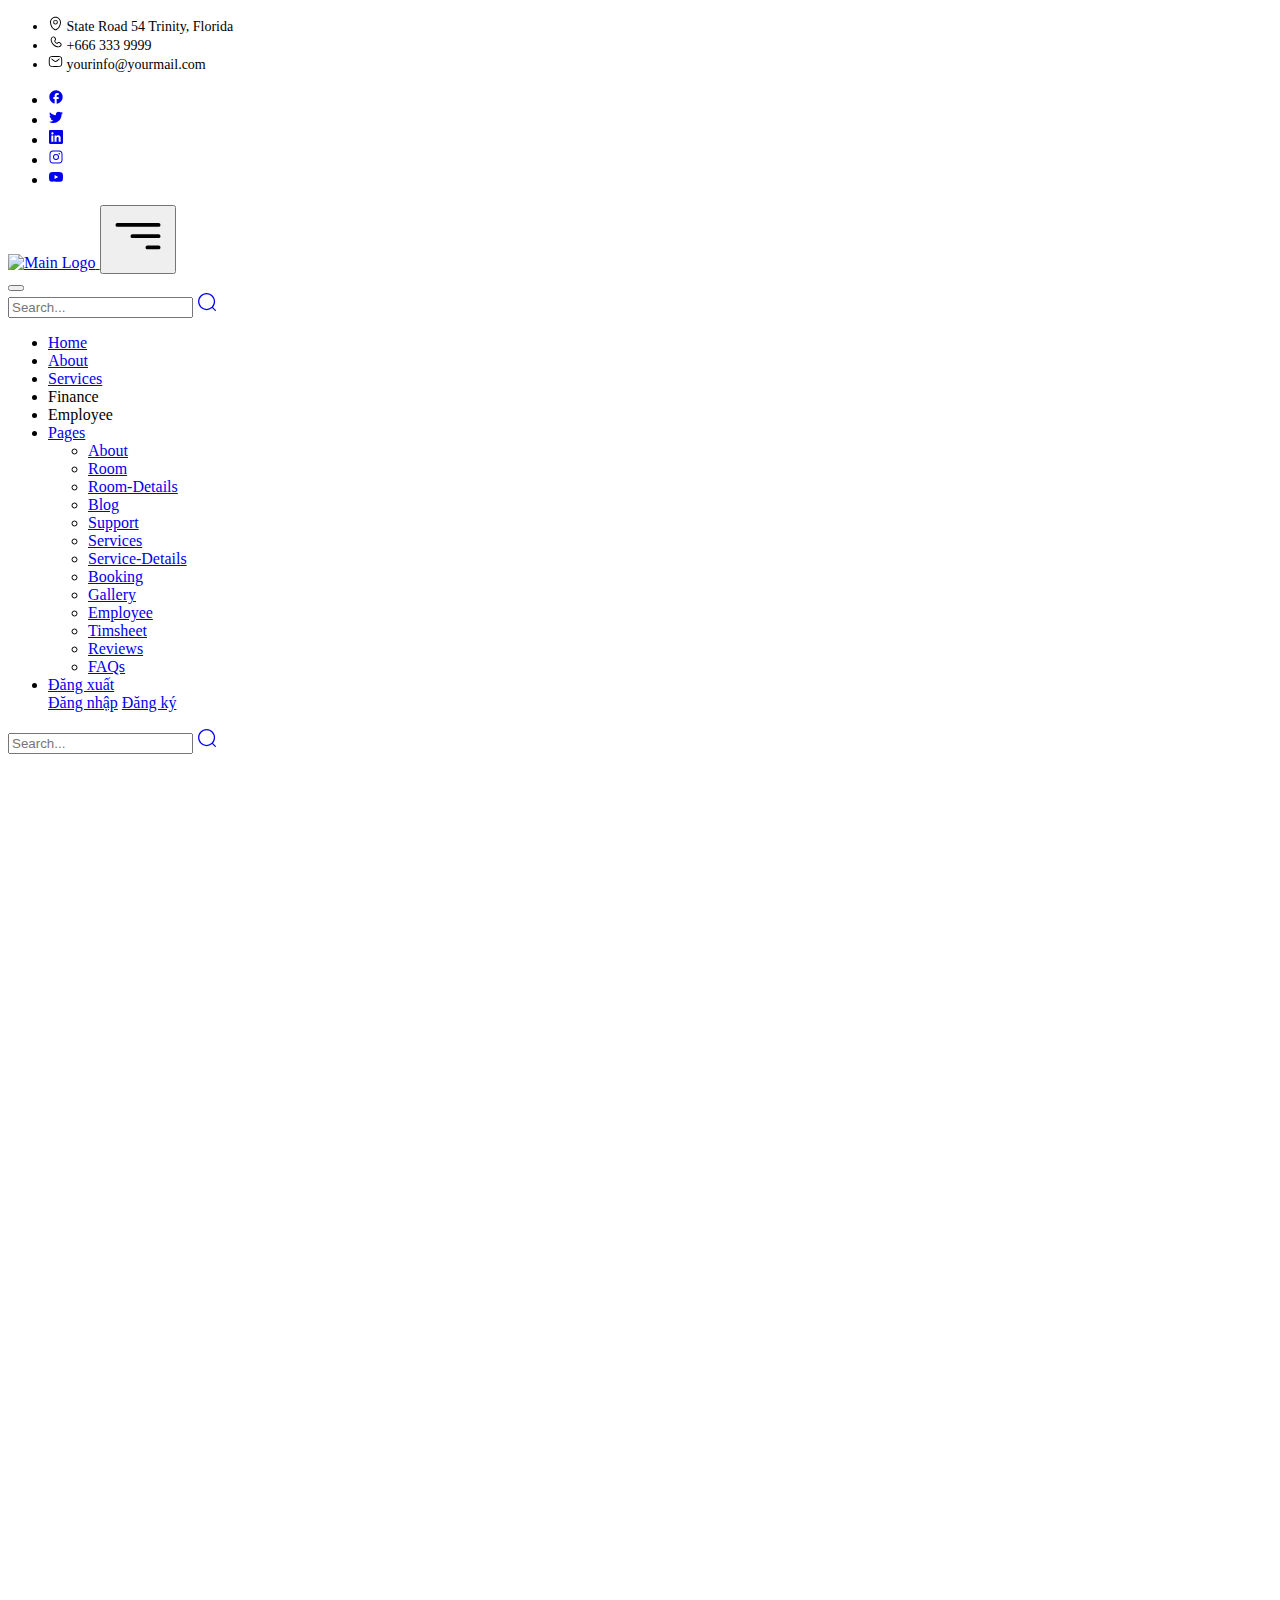
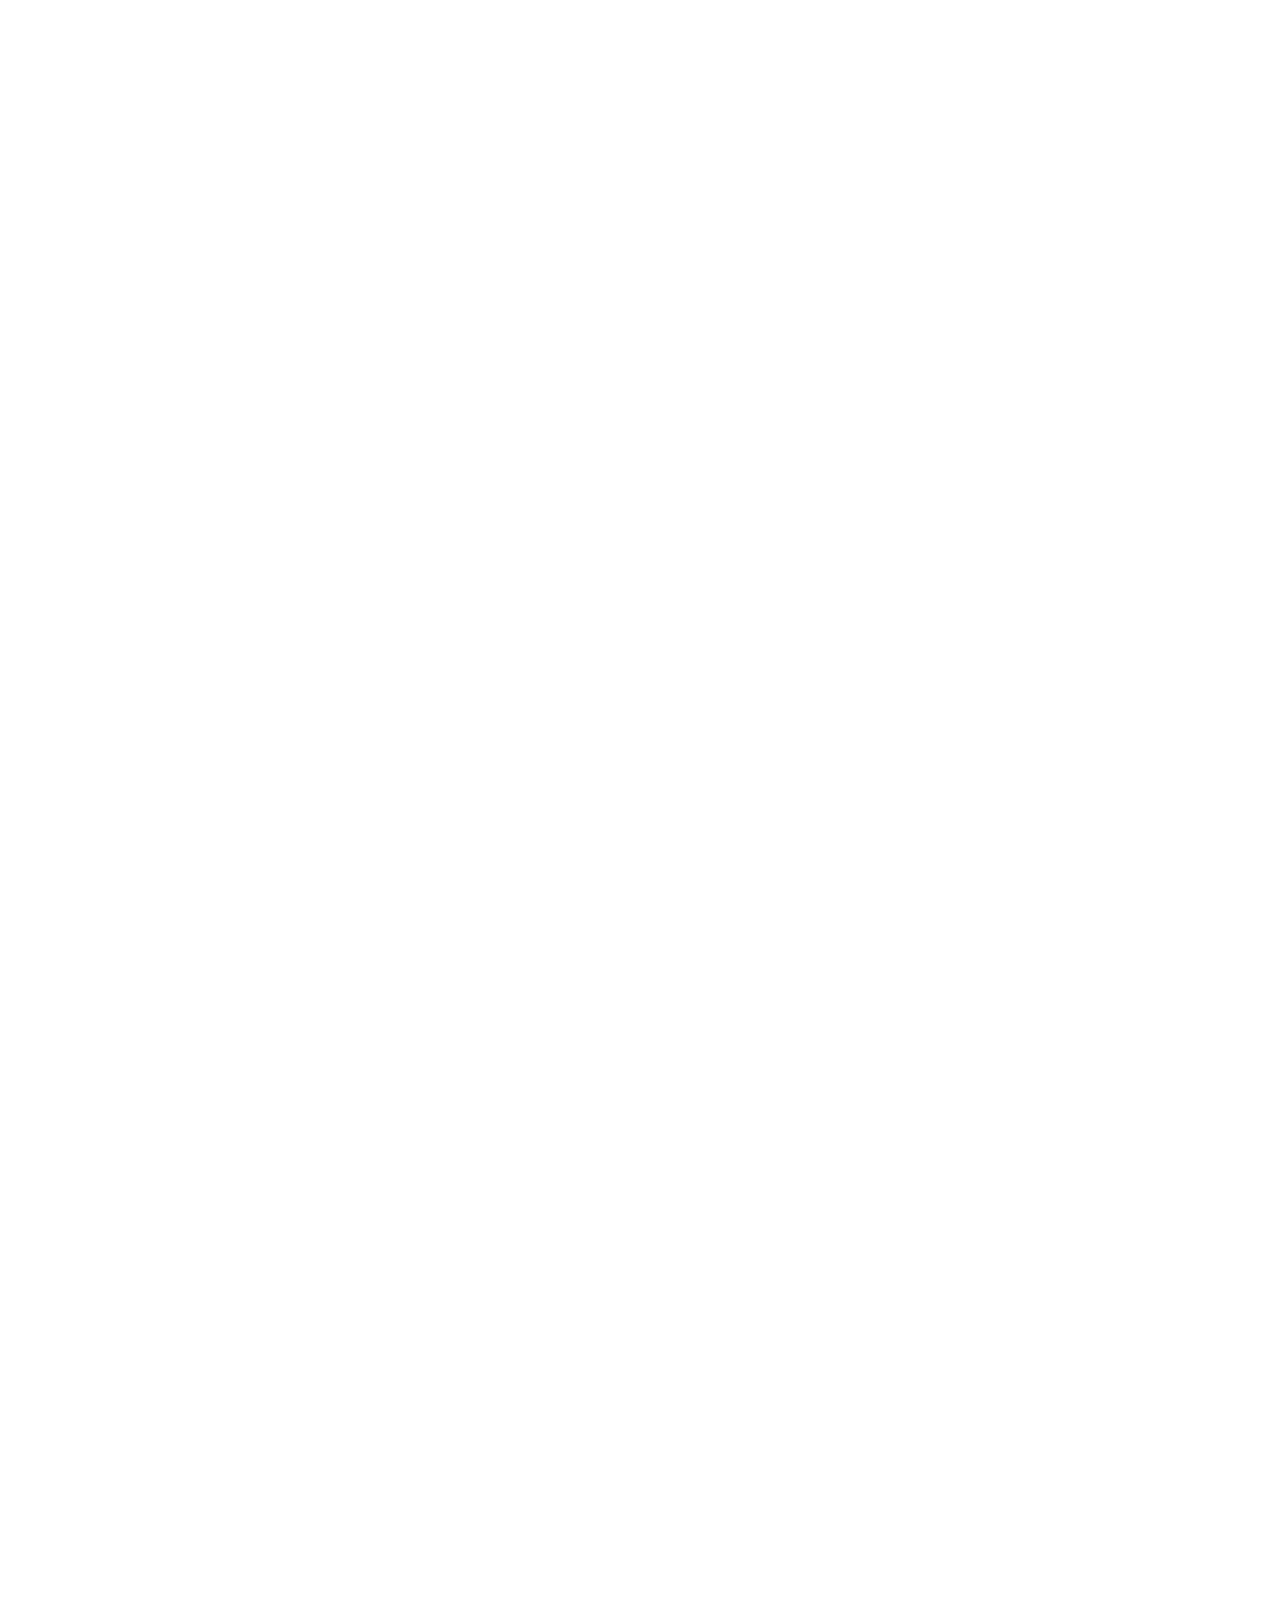
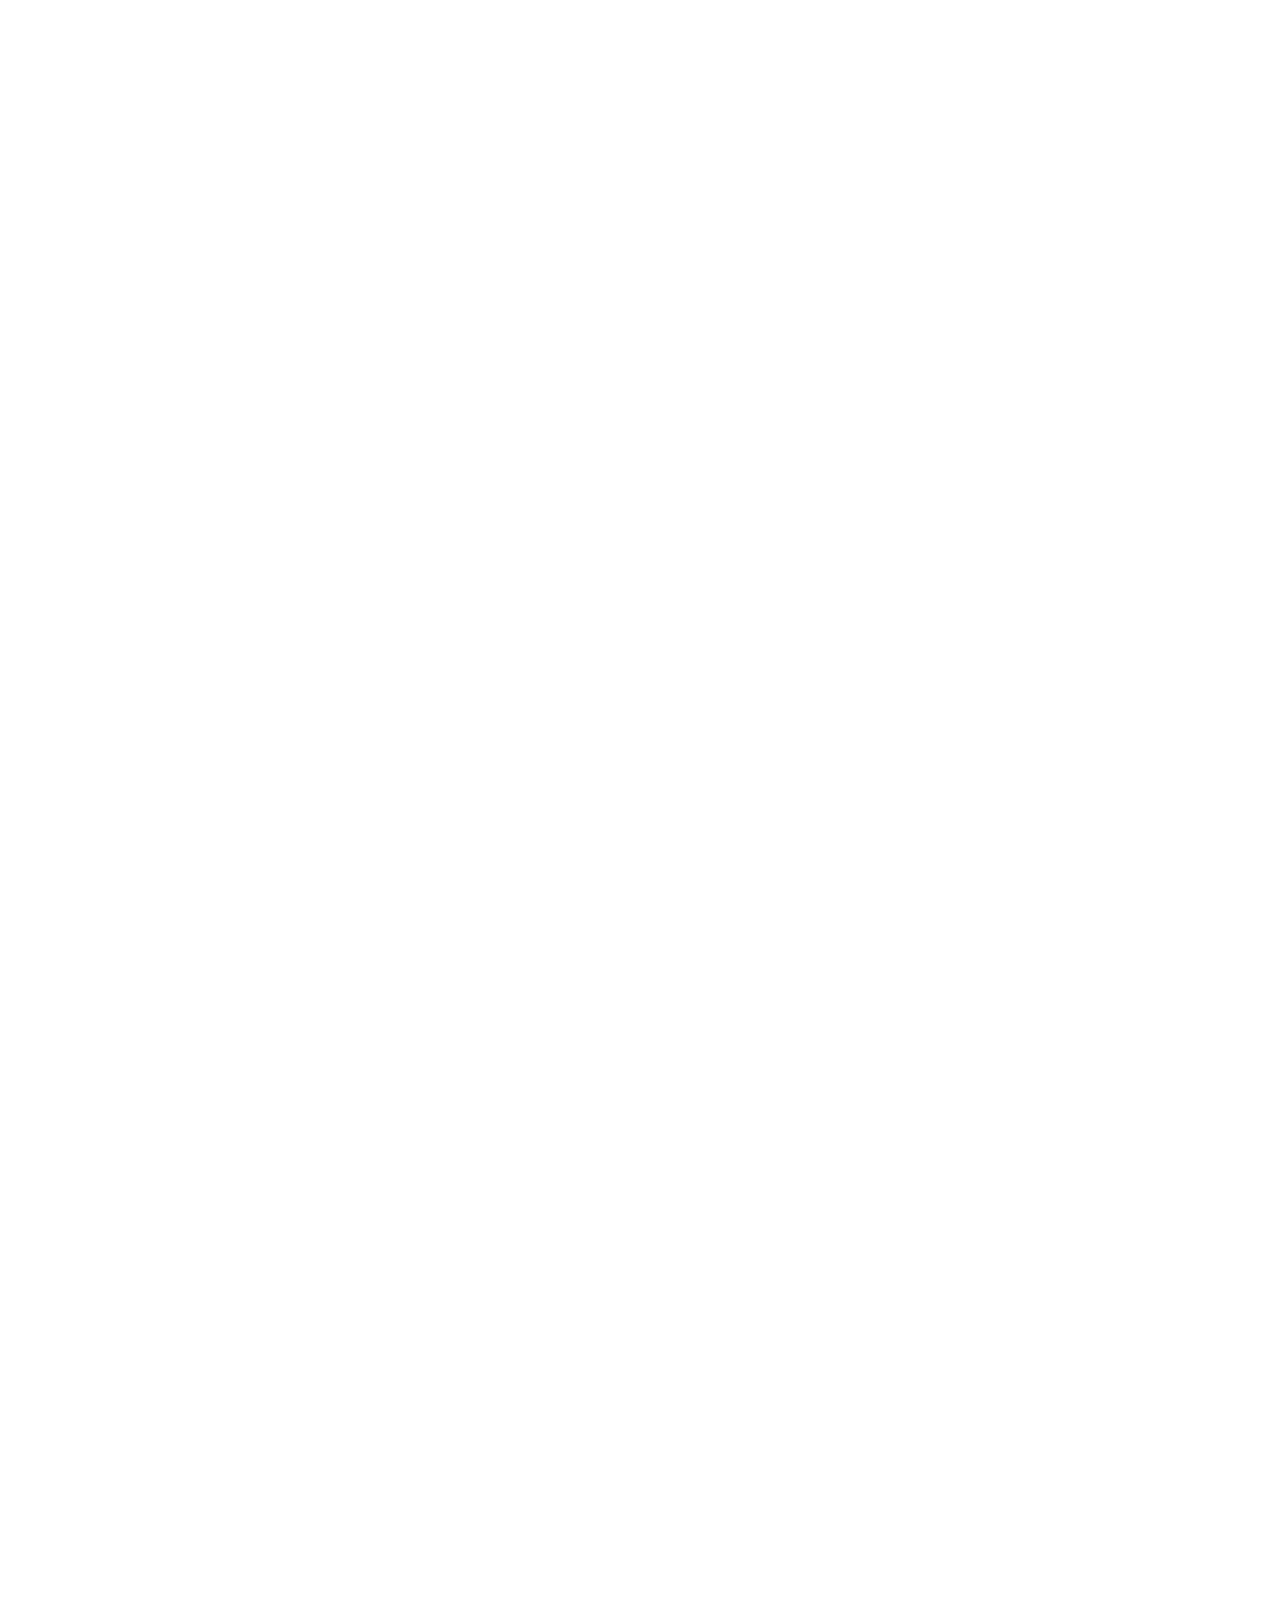
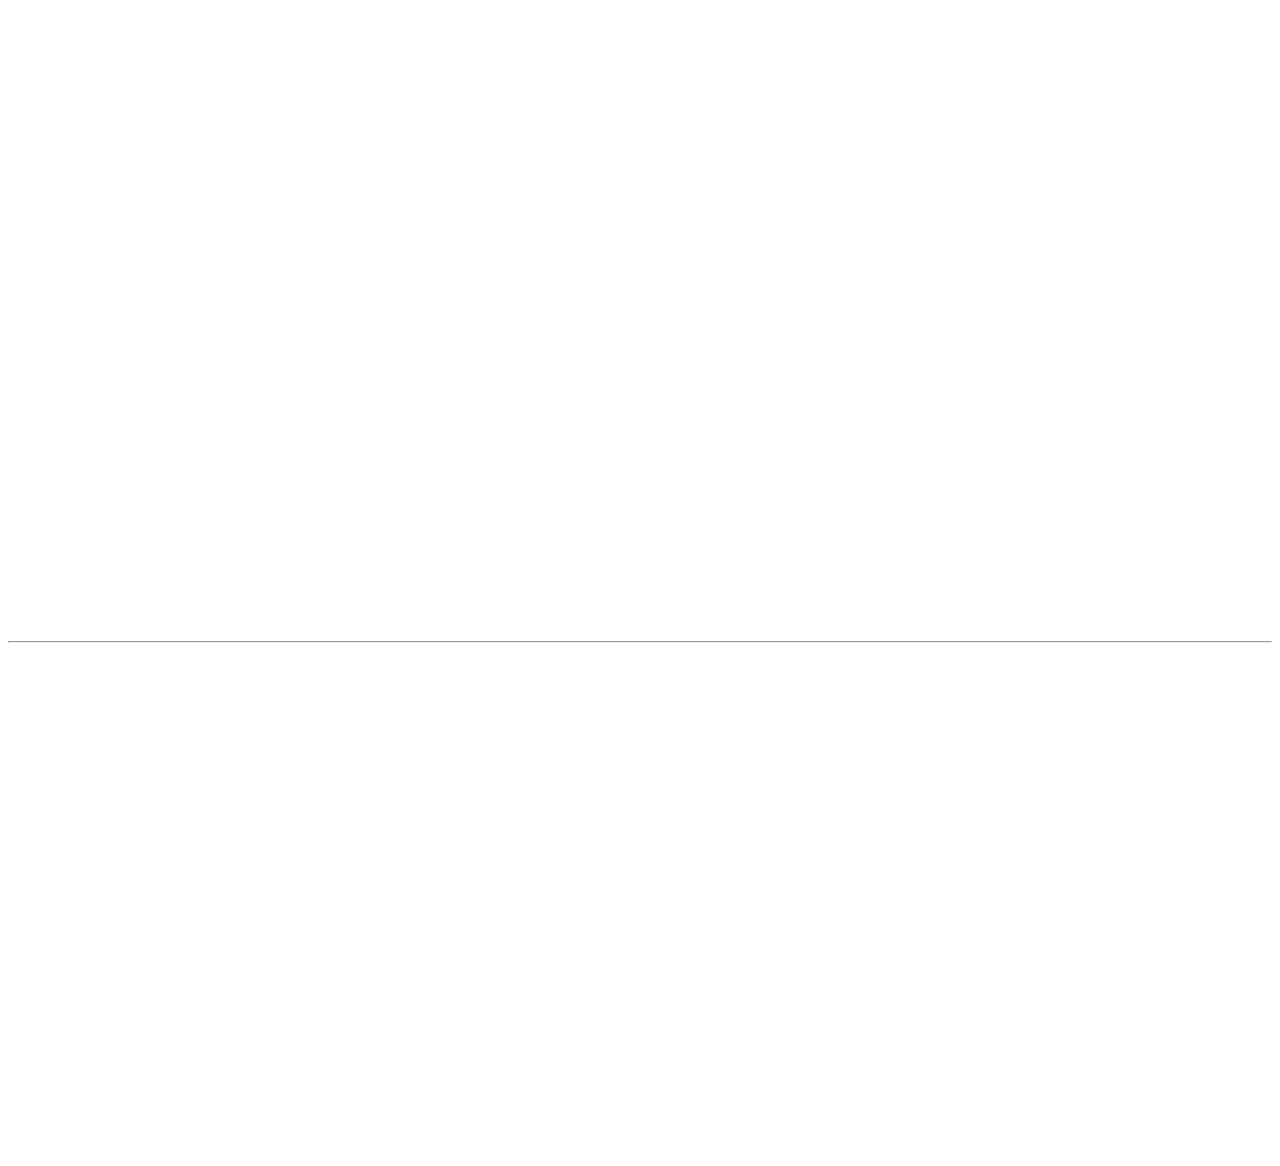
==== commit f02404d5: "add finaces and timsheet" ====
--- a/src/main/resources/templates/index.html
+++ b/src/main/resources/templates/index.html
@@ -279,10 +279,10 @@
                 <a class="nav-link p-0" href="/">Services</a>
               </li>
               <li class="nav-item px-3">
-                <a class="nav-link p-0" href="/">Blog</a>
+                <a class="nav-link p-0" th:href="${session.role != null && session.role == 'ADMIN' ? '/admin/finaces' : '/'}">Finance</a>
               </li>
               <li class="nav-item px-3">
-                <a class="nav-link p-0" th:href="${session.role != null && session.role == 'ADMIN' ? '/admin/employees' : '/customer/services'}">Employee</a>
+                <a class="nav-link p-0" th:href="${session.role != null && session.role == 'ADMIN' ? '/admin/employees' : '/'}">Employee</a>
               </li>
               <li class="nav-item px-3 dropdown">
                 <a class="nav-link p-0 dropdown-toggle text-center" data-bs-toggle="dropdown" href="#" role="button"
@@ -298,7 +298,7 @@
                   <li><a class="dropdown-item" aria-current="page" href="/booking/booking-page">Booking</a></li>
                   <li><a href="/" class="dropdown-item">Gallery</a></li>
                   <li th:if="${session.role != null && session.role == 'ADMIN'}"><a class="dropdown-item" aria-current="page" href="/admin/employees">Employee</a></li>
-                  <li><a href="/" class="dropdown-item">Team</a></li>
+                  <li th:if="${session.role != null && session.role == 'ADMIN'}"><a class ="dropdown-item" aria-current="page" href="/admin/timsheets">Timsheet</a></li>
                   <li><a href="/" class="dropdown-item">Reviews</a></li>
                   <li><a href="/" class="dropdown-item">FAQs</a></li>
                 </ul>
@@ -355,7 +355,7 @@
           <form id="form"
                 class="form-group flex-wrap bg-white p-5 rounded-4 ms-md-5"
                 th:action="@{/booking/create}" method="post">
-            <h3 class="display-5">Reserve Now</h3>
+            <h3 class="display-5" >Reserve Now</h3>
 
             <div class="col-lg-12 my-4">
               <label class="form-label text-uppercase">Check-In</label>
